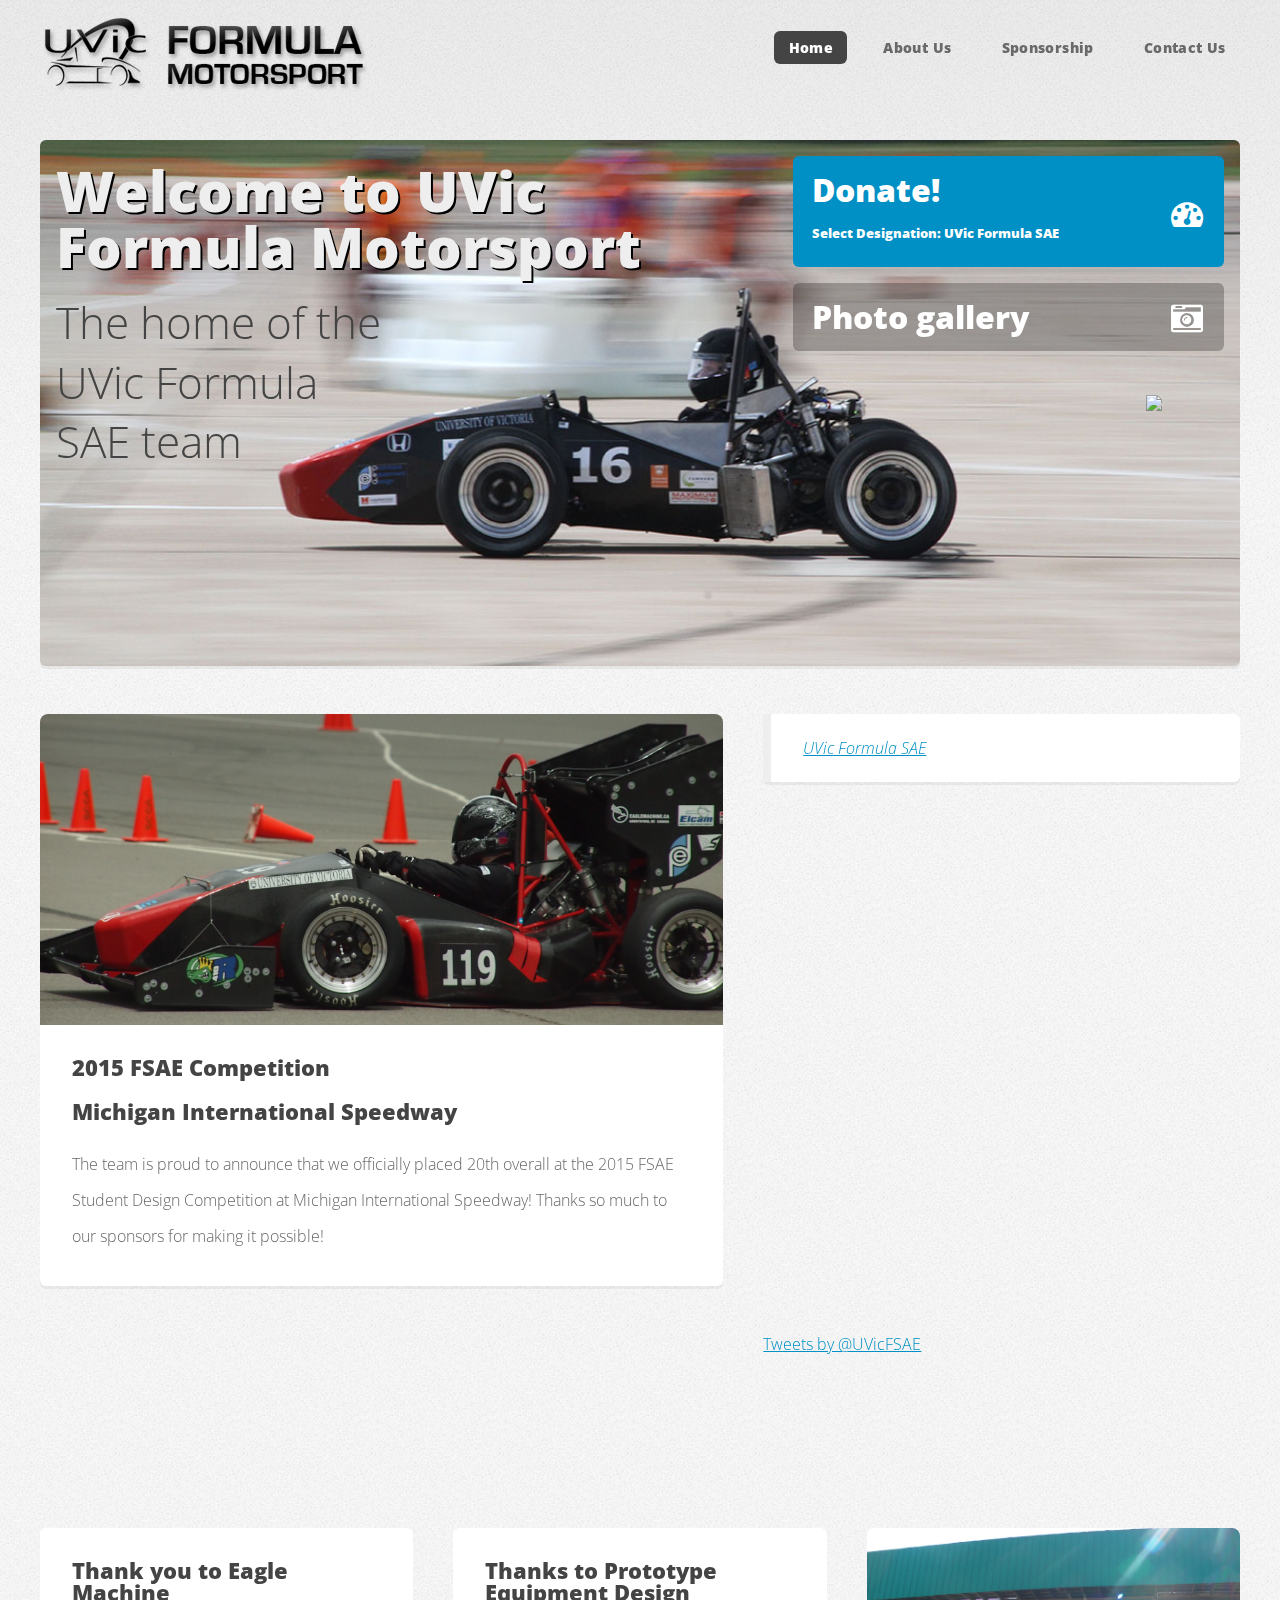
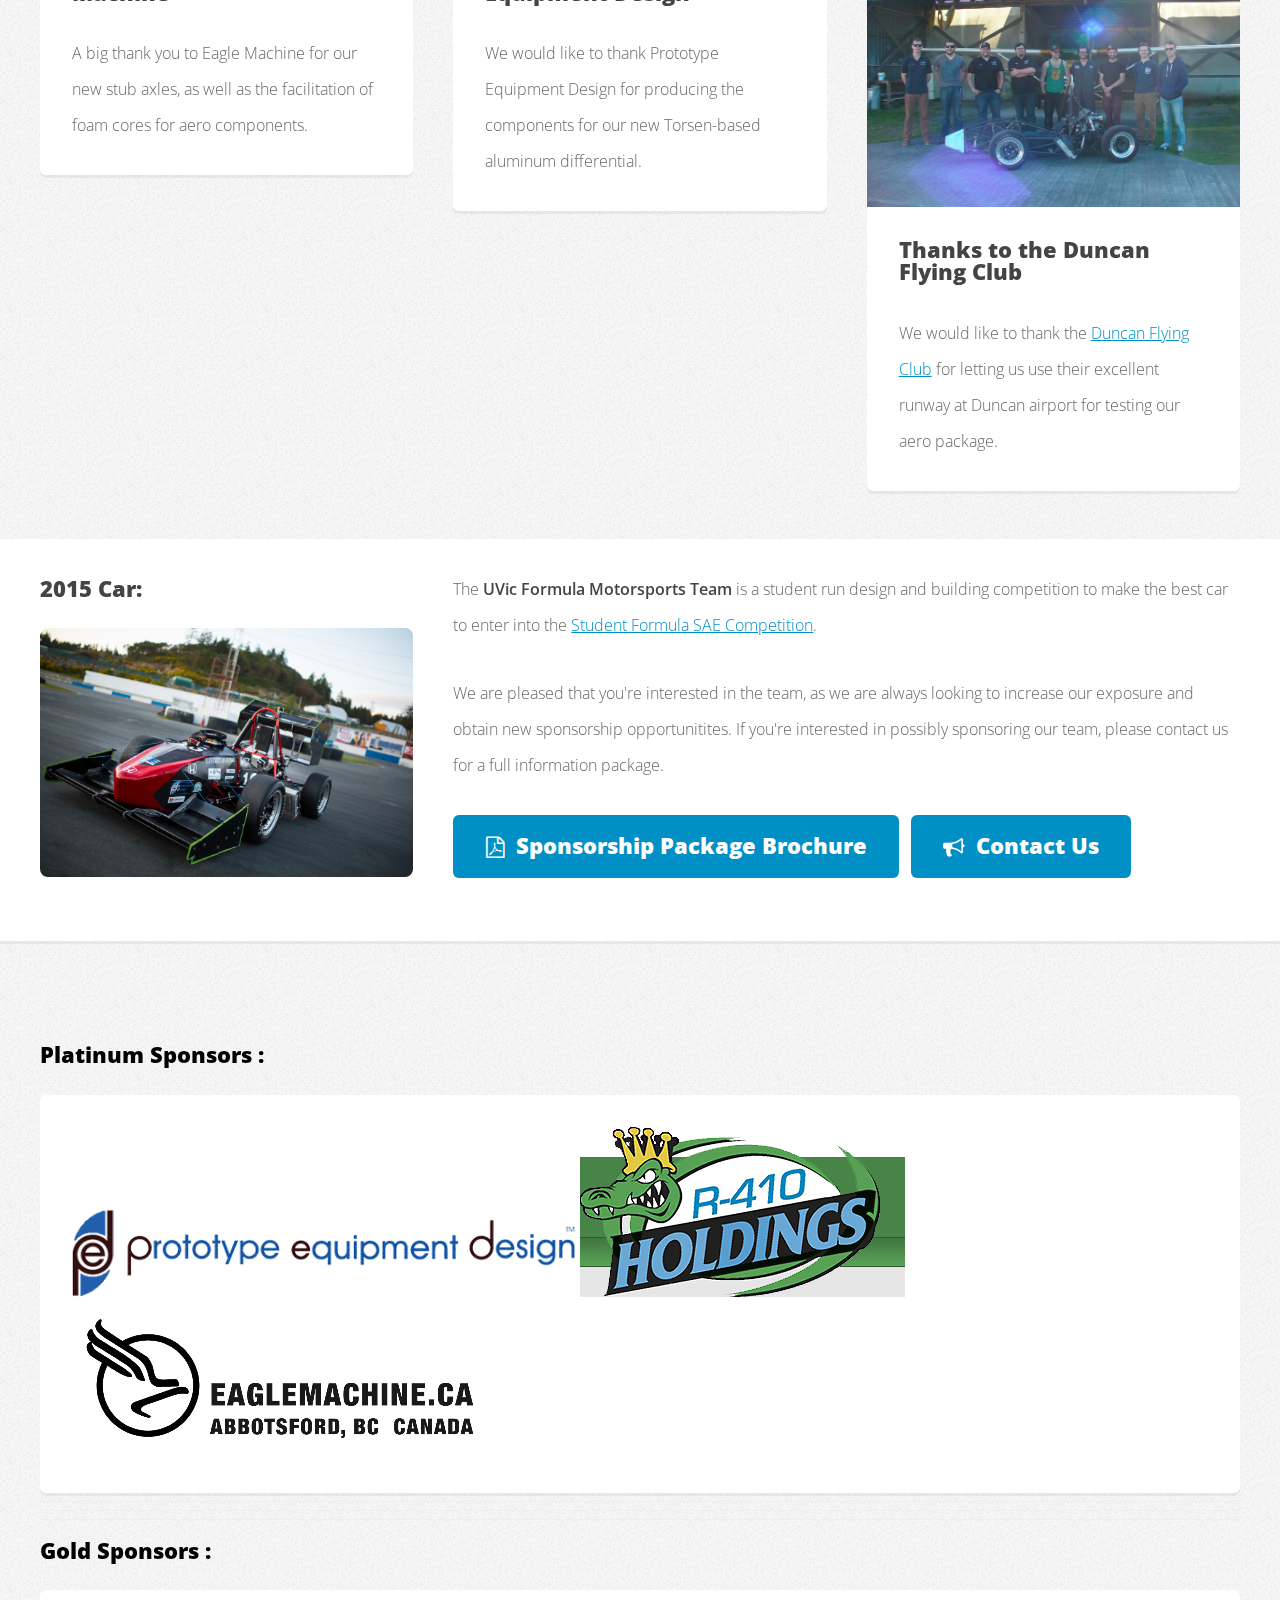
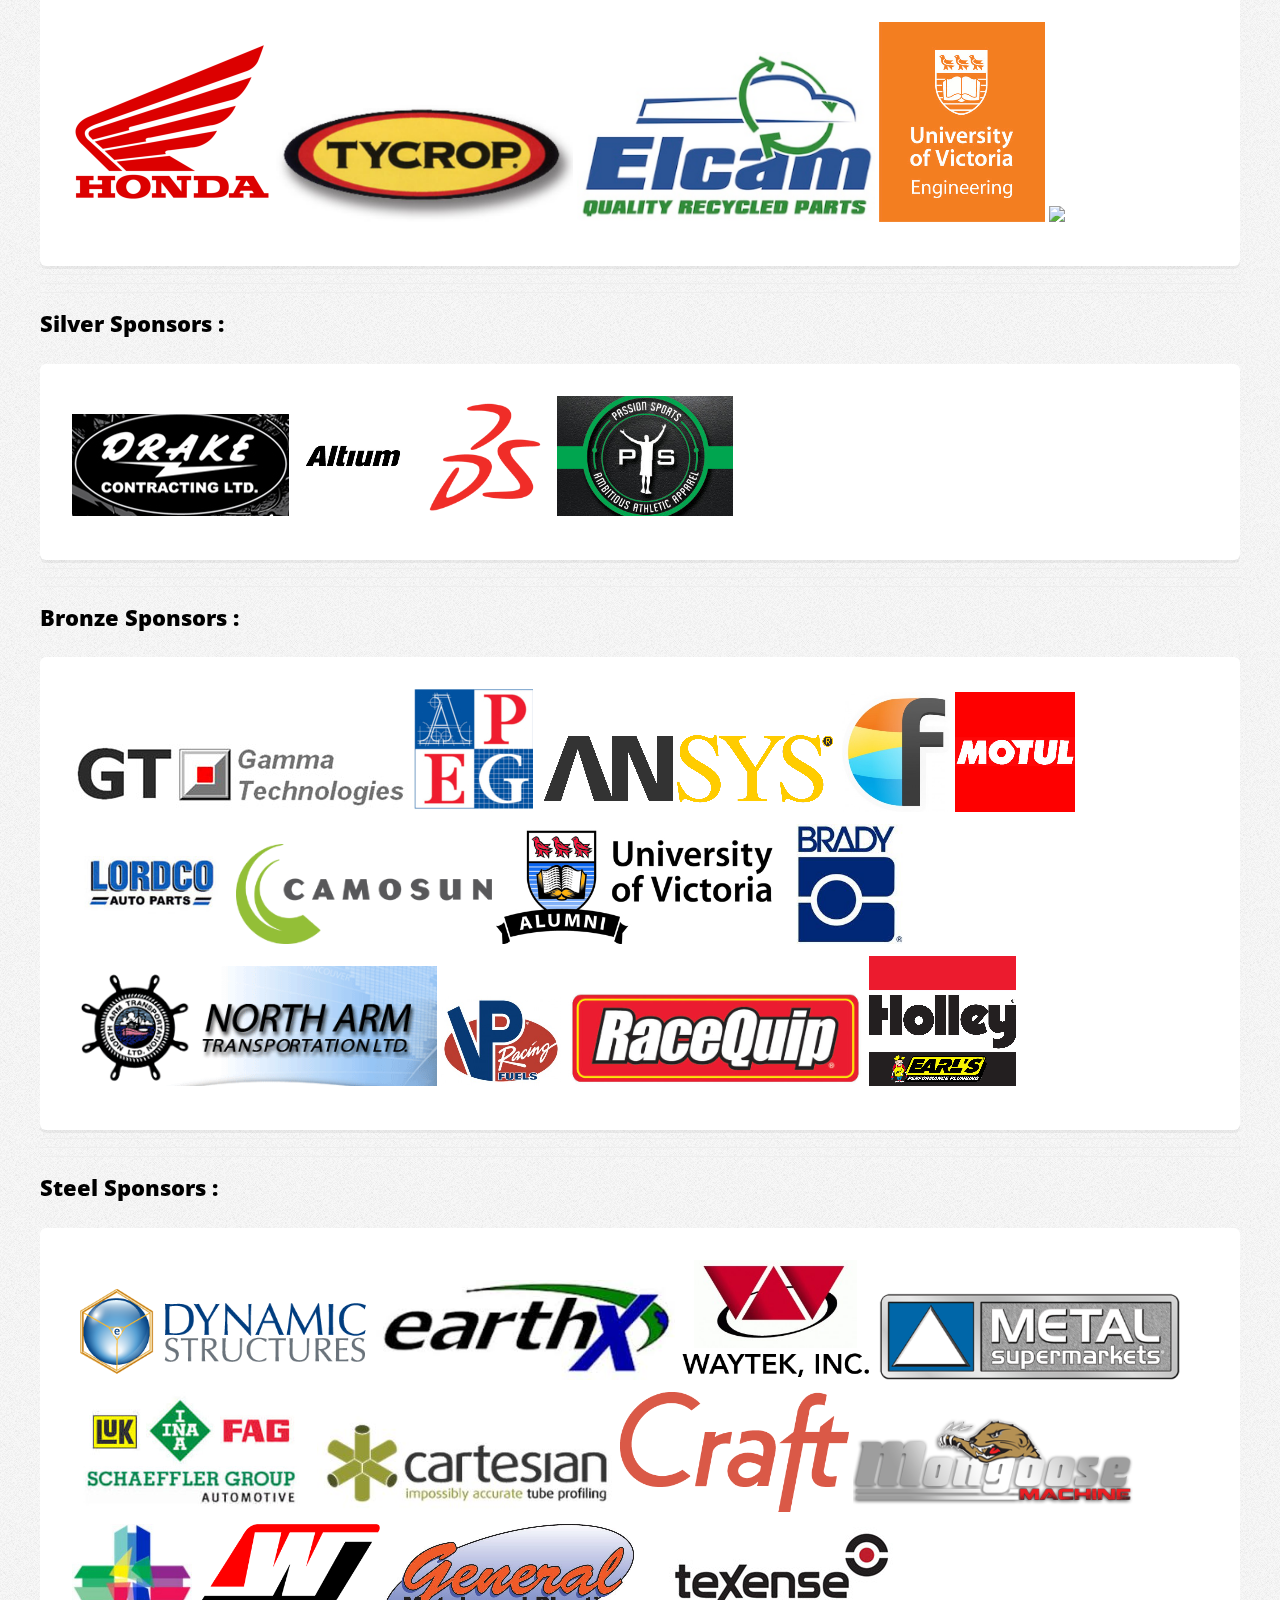
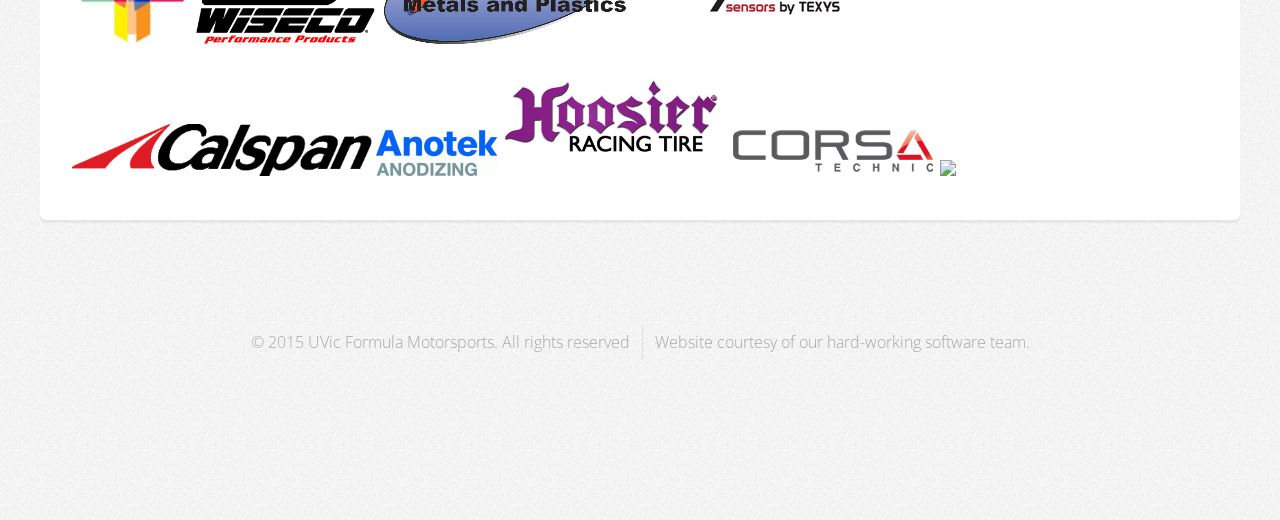
==== index.html @ 399c4304 "Change weekly meeting time" ====
<!DOCTYPE HTML>

<html>
	<head>
		<title>UVic FSAE</title>
		<meta http-equiv="content-type" content="text/html; charset=utf-8" />
		<meta name="description" content="" />
		<meta name="keywords" content="" />
		<!--[if lte IE 8]><script src="css/ie/html5shiv.js"></script><![endif]-->
		<script src="js/jquery.min.js"></script>
		<script src="js/jquery.dropotron.min.js"></script>
		<script src="js/skel.min.js"></script>
		<script src="js/skel-layers.min.js"></script>
		<script src="js/init.js"></script>

		<!--FACEBOOK WIDGET -->
		<div id="fb-root"></div>
		<script>(function(d, s, id) {
		  var js, fjs = d.getElementsByTagName(s)[0];
		  if (d.getElementById(id)) return;
		  js = d.createElement(s); js.id = id;
		  js.src = "//connect.facebook.net/en_US/sdk.js#xfbml=1&version=v2.4";
		  fjs.parentNode.insertBefore(js, fjs);
		}(document, 'script', 'facebook-jssdk'));</script>

		<!--Instagram WIDGET -->
		<!-- INSTANSIVE WIDGET -->
		<script src="//instansive.com/widget/js/instansive.js"></script>

		<noscript>
			<link rel="stylesheet" href="css/skel.css" />
			<link rel="stylesheet" href="css/style.css" />
			<link rel="stylesheet" href="css/style-desktop.css" />
		</noscript>
		<!--[if lte IE 8]><link rel="stylesheet" href="css/ie/v8.css" /><![endif]-->
	</head>
	<body class="homepage">



		<!-- Header -->
			<div id="header-wrapper">
				<header id="header" class="container">
				
					<!-- Logo -->
						<div id="logo">
							<img href="/" src="images/logo2.png" alt="UVic FSAE Formula Motorsports"/>
					<!--	<h1><a href="index.html">UVic FSAE</a></h1>
							<span>FSAE</span>	-->
						</div>
					
					<!-- Nav -->
						<nav id="nav">
							<ul>
								<li class="current"><a href="index.html">Home</a></li>
								<li>
									<a href="about.html">About Us</a>
									<ul>
										<li><a href="thecar.html">The Car</a></li>
										<li><a href="theteam.html">The Team</a></li>
										<li><a href="https://www.flickr.com/photos/uvicfsae/albums">Gallery</a></li>
									</ul>
								</li>
								<li><a href="sponsorship.html">Sponsorship</a></li>
								<li><a href="contact.html">Contact Us</a></li>
							</ul>
						</nav>
					
				</header>
			</div>

		
		<!-- Banner -->
			<div id="banner-wrapper">
				<div id="banner" class="box container">
					<div class="row">
						<div class="7u">
							<h2 class="alt big">Welcome to UVic Formula Motorsport</h2>
							<p>The home of the<br>UVic Formula<br>SAE team</p>
							<p>&nbsp;</p>
							<p>&nbsp;</p>
							<p>&nbsp;</p>
						</div>
						
						<div class="5u">
							<ul>
								<li><a href="https://extrweb.uvic.ca/donation-forms/faculty-of-engineering" class="button bigtitle icon fa-tachometer">Donate!
									<br><font size="2">Select Designation: UVic Formula SAE</font></a></li>
								<li><a href="https://www.flickr.com/photos/uvicfsae/albums" class="button alt bigtitle icon fa-camera-retro">Photo gallery</a></li>
								<br>
								<div class="row">
									<div class="9u">
									</div>
									<div class="1u">
										<a href="https://www.facebook.com/UVicFSae" ><img src="images/icons/facebook.jpg"></img></a>
									</div>
								</div>
							</ul>
						</div>
						
					</div>
				</div>
			</div>
		
		<!-- Features -->
			<div id="features-wrapper">
				<div class="container">
					<div class="row">
						<div class="7u">
							<section class="box feature">
								<a class="image featured" href="comp.html"><img src="images/news/car_comp_2015.jpg" alt="2015 UVic Formula Motorsports Entry at FSAE Michigan" /></a>
								<div class="inner">
									<h2><a href="comp.html">2015 FSAE Competition<br><br>Michigan International Speedway</a></h2>
									<p>The team is proud to announce that we officially placed 20th overall at the 2015 FSAE Student Design Competition at Michigan International Speedway!  Thanks so much to our sponsors for making it possible!</p>
								</div>
							</section>
						</div>

						<div class="5u">
							<div class="box feature fb-page" data-href="https://www.facebook.com/UVicFSae" data-width="500" data-height="570" data-small-header="false" data-adapt-container-width="true" data-hide-cover="false" data-show-facepile="true" data-show-posts="true">
								<div class="fb-xfbml-parse-ignore">
									<blockquote cite="https://www.facebook.com/UVicFSae">
										<a href="https://www.facebook.com/UVicFSae">UVic Formula SAE</a>
									</blockquote>
								</div>
							</div>
						</div>
					</div>

					<div class="row">
						<div class="7u">
							<iframe src="//instansive.com/widgets/452ce450f5dcc296ce42f5ee81e0fcae15035301.html" id="instansive_452ce450f5" name="instansive_452ce450f5"  scrolling="no" allowtransparency="true" class="instansive-widget" style="width: 100%; border: 0; overflow: hidden;"></iframe>
						</div>
						<div class="5u">
							<a class="twitter-timeline" href="https://twitter.com/UVicFSAE" data-widget-id="623924992590221312">Tweets by @UVicFSAE</a>
							<script>!function(d,s,id){var js,fjs=d.getElementsByTagName(s)[0],p=/^http:/.test(d.location)?'http':'https';if(!d.getElementById(id)){js=d.createElement(s);js.id=id;js.src=p+"://platform.twitter.com/widgets.js";fjs.parentNode.insertBefore(js,fjs);}}(document,"script","twitter-wjs");</script>
						</div>
					</div>

					<div class="row">
						<!-- NEWS POSTS -->
						<div class="4u">
								<section class="box feature">
									<a class="image featured" href="images/news/Eagle1.jpg"><img src="images/news/Eagle1_thumb.jpg" alt="" /></a>
									<div class="inner">
										<header>
											<h2>Thank you to Eagle Machine</h2>
											<p></p>
										</header>
										<p>A big thank you to Eagle Machine for our new stub axles, as well as the facilitation of foam cores for aero components.</p>
									</div>
								</section>

						</div>
						<div class="4u">
								<section class="box feature">
									<a class="image featured" href="images/news/Prototype1.jpg"><img src="images/news/Prototype1_thumb.jpg" alt="" /></a>
									<div class="inner">
										<header>
											<h2>Thanks to Prototype Equipment Design</h2>
											<p></p>
										</header>
										<p>We would like to thank Prototype Equipment Design for producing the components for our new Torsen-based aluminum differential.</p>
									</div>
								</section>
						</div>
						<div class="4u">
								<section class="box feature">
									<a class="image featured" href="images/news/Duncan1.jpg"><img src="images/news/Duncan1_thumb.jpg" alt="" /></a>
									<div class="inner">
										<header>
											<h2>Thanks to the Duncan Flying Club</h2>
											<p></p>
										</header>
										<p>We would like to thank the <a href="http://www.duncanflyingclub.org/">Duncan Flying Club</a> for letting us use their excellent runway at Duncan airport for testing our aero package.</p>
									</div>
								</section>

						</div>
					</div>
				</div>
			</div>
		<!-- Main -->
			<div id="main-wrapper">
				<div class="container">
					<div class="row">
						<div class="4u">
						
							<!-- Sidebar -->
								<div id="sidebar">
									<section class="widget thumbnails">
										<h3>2015 Car:</h3>
										<div class="grid">
											<div class="row no-collapse 50%">
												<div class="12u"><a href="#" class="image fit"><img src="images/car2015.jpg" alt="UV15" /></a></div>
											</div>
										</div>
									</section>
								</div>
						
						</div>
						<div class="8u important(collapse)">

							<!-- Content -->
							<div id="content">
								<section class="last">
									
									<p>The <strong>UVic Formula Motorsports Team</strong> is a student run design and building competition to make the best car to enter into the <a href="http://students.sae.org/cds/formulaseries/fsae/">Student Formula SAE Competition</a>.</p>
									<p>We are pleased that you're interested in the team, as we are always looking to increase our exposure and obtain new sponsorship opportunitites.  If you're interested in possibly sponsoring our team, please contact us for a full information package.</p>
									<a href="documents/UV16_Spon_Pak.pdf" download class="button icon fa-file-pdf-o">Sponsorship Package Brochure</a>
									&nbsp;&nbsp;<a href="Mailto:fsaeadmn@uvic.ca" download class="button icon fa-bullhorn">Contact Us</a>
								</section>
							</div>
						</div>
					</div>
				</div>
			</div>

		<!-- Footer -->
			<div id="footer-wrapper">
				<footer id="footer" class="container">
					<div class="row">
						<div class="12u">
							<!-- Platinum -->
								<h3 style="color:#000000">Platinum Sponsors :</h3>
								<section class="box">
									<ul>
										<a href="http://engineersmachineshop.ca"><img src="images/sponsors/prototypeequip_lg.png" /></a>
										<a href="http://www.r410.ca/"><img src="images/sponsors/r-410_sm.png" /></a>
										<a href="http://eaglemachine.ca/"><img src="images/sponsors/eaglemach_lg.jpg" /></a>
										
									</ul>
								</section>
						</div>
					</div>
					<hr><hr><hr>
					
					<div class="row">
						<div class="12u">
							<!-- Gold -->
								<h3 style="color:#000000">Gold Sponsors :</h3>
								<section class="box">
									<ul>
										<a href="http://honda.ca"><img src="images/sponsors/honda_med.png" /></a>
										<a href="http://tycrop.ca"><img src="images/sponsors/tycrop_lg.jpg" /></a>
										<a href="http://elcamauto.net/"><img src="images/sponsors/elcam_sm.jpg" /></a>
										<a href="https://www.uvic.ca/engineering/"><img src="images/sponsors/uvicengr_med.jpg" /></a>
										<a href="http://ess.uvic.ca/"><img src="images/sponsors/uvicess_med.jpg" /></a>
										
									</ul>
								</section>
						</div>
					</div>
					<hr><hr><hr>
					
					<div class="row">
						<div class="12u">
							<!-- Silver -->
								<h3 style="color:#000000">Silver Sponsors :</h3>
								<section class="box">
									<ul>
										<a href="http://www.drakecontracting.ca/"><img src="images/sponsors/drakecontracting_sm.jpg" /></a>
										<a href="http://altium.com"><img src="images/sponsors/altium_sm.jpg" /></a>
										<a href="http://www.solidworks.com/"><img src="images/sponsors/solidworks_sm2.png" /></a>
										<a href="http://www.passionsports.ca/"><img src="images/sponsors/passionsports_sm.jpg" /></a>
										
										
									</ul>
								</section>
						</div>
					</div>
					<hr><hr><hr>
					
					<div class="row">
						<div class="12u">
							<!-- Bronze -->
								<h3 style="color:#000000">Bronze Sponsors :</h3>
								<section class="box">
									<ul>
										<a href="http://www.gtisoft.com/"><img src="images/sponsors/gammatech_lg.jpg" /></a>
										<a href="http://apeg.bc.ca"><img src="images/sponsors/apeg_sm.jpg" /></a>
										<a href="http://ansys.com"><img src="images/sponsors/ansys_lg.png" /></a>
										<a href="https://www.flowdock.com/"><img src="images/sponsors/flowdock_sm.jpeg" /></a>
										<a href="http://motul.speclube.com/"><img src="images/sponsors/motul_sm.jpg" /></a>
										<a href="http://www.lordco.com/"><img src="images/sponsors/lordco_sm.jpg" /></a>
										<a href="http://camosun.ca/"><img src="images/sponsors/camosun_sm.png" /></a>
										<a href="http://alumni.uvic.ca"><img src="images/sponsors/uvicalum_lg.jpg" /></a>
										<a href="http://www.bradycanada.ca/"><img src="images/sponsors/brady_sm.jpg" /></a>
										<a href="http://northarm.bc.ca/"><img src="images/sponsors/northarm_sm.png" /></a>
										<a href="http://www.asenz360services.com/vpmap/DIST/Wcanada.html"><img src="images/sponsors/vpfuel_sm.jpg" /></a>
										<a href="http://www.racequip.com/"><img src="images/sponsors/racequip_sm.jpg" /></a>
										<a href="https://www.holley.com/"><img src="images/sponsors/holley-comb_sm.jpg" /></a>
										
									</ul>
								</section>
						</div>
					</div>
					<hr><hr><hr>
					
					<div class="row">
						<div class="12u">
							<!-- Steel -->
								<h3 style="color:#000000">Steel Sponsors :</h3>
								<section class="box">
									<ul>
										<a href="http://www.empireds.com/"><img src="images/sponsors/dynamicstructures_med.png" /></a>
										<a href="http://earthxmotorsports.com/"><img src="images/sponsors/earthx_med.jpg" /></a>
										<a href="http://www.waytekwire.com/"><img src="images/sponsors/waytek_sm.png" /></a>
										<a href="http://metalsupermarkets.ca"><img src="images/sponsors/metalsuper_lg.jpg" /></a>
										<a href="http://schaeffler.com"><img src="images/sponsors/schaeffler_lg.jpg" /></a>
										<a href="http://cartesiantube.com"><img src="images/sponsors/cartesian_lg.jpg" /></a>
										<a href="http://buildwithcraft.com/"><img src="images/sponsors/craftcms_sm.png" /></a>
										<a href="http://www.mongoosemachine.com/"><img src="images/sponsors/mongoose_sm.png" /></a>
										<a href="http://www.wirecare.com/"><img src="images/sponsors/wirecare_sm.jpeg" /></a>
										<a href="http://www.wiseco.com/"><img src="images/sponsors/wiseco_sm.jpg" /></a>
										<a href="http://www.metalsandplastics.ca/"><img src="images/sponsors/genmetal_sm.jpg" /></a>
										<a href="http://www.texense.com/en/"><img src="images/sponsors/texense_sm.jpg" /></a>
										<a href="http://www.calspan.com/"><img src="images/sponsors/calspan_sm.png" /></a>
										<a href="http://anotechanodizing.com"><img src="images/sponsors/anotekano_sm.gif" /></a>
										<a href="https://www.hoosiertire.com/"><img src="images/sponsors/hoosier_sm.jpg" /></a>
										<a href="http://www.corsa-technic.com/"><img src="images/sponsors/corsatech_sm.gif" /></a>
										<a href="http://www.watsongloves.com/"><img src="images/sponsors/watson_sm.jpg" /></a>
										
									</ul>
								</section>
						</div>
					</div>
					
					<div class="row">
						<div class="12u">
							<div id="copyright">
								<ul class="menu">
									<li>&copy; 2015 UVic Formula Motorsports. All rights reserved</li><li>Website courtesy of our hard-working software team.</li>
								</ul>
							</div>
						</div>
					</div>
				</footer>
			</div>

	</body>
</html>


<!--=========SPONSORS LIST==========
#######Title
NONE

#######Platinum
Prototype 			<a href="http://engineersmachineshop.ca"><img src="images/sponsors/prototypeequip_lg.png" /></a>
R-410 Holding		<a href="http://www.r410.ca/"><img src="images/sponsors/r-410_sm.png" /></a>
Eagle Machine 		<a href="http://eaglemachine.ca/"><img src="images/sponsors/eaglemach_lg.jpg" /></a>

#######Gold
Honda 				<a href="http://honda.ca"><img src="images/sponsors/honda_lg.png" /></a>
Tycrop 				<a href="http://tycrop.ca"><img src="images/sponsors/tycrop_lg.jpg" /></a>
Elcam 				<a href="http://elcamauto.net/"><img src="images/sponsors/elcam_sm.jpg" /></a>
UVic Engineering 	<a href="https://www.uvic.ca/engineering/"><img src="images/sponsors/uvicengr_med.jpg" /></a>
UVic ESS 			<a href="http://ess.uvic.ca/"><img src="images/sponsors/uvicess_med.jpg" /></a>

#######Silver
Drake Cont 			<a href="http://www.drakecontracting.ca/"><img src="images/sponsors/drakecontracting_sm.jpg" /></a>
Altium 				<a href="http://altium.com"><img src="images/sponsors/altium_sm.jpg" /></a>
Solidworks 			<a href="http://www.solidworks.com/"><img src="images/sponsors/solidworks_sm.png" /></a>
Passion Sports 		<a href="http://www.passionsports.ca/"><img src="images/sponsors/passionsports_sm.jpg" /></a>

#######Bronze
GT-Suite 			<a href="http://www.gtisoft.com/"><img src="images/sponsors/gammatech_sm.png" /></a>
APEG 				<a href="http://apeg.bc.ca"><img src="images/sponsors/apeg_sm.jpg" /></a>
UVic Alum 			<a href="http://alumni.uvic.ca"><img src="images/sponsors/uvicalum_sm.jpg" /></a>
Motul 				<a href="http://motul.speclube.com/"><img src="images/sponsors/motul_sm.jpg" /></a>
Flowdock 			<a href="https://www.flowdock.com/"><img src="images/sponsors/flowdock_sm.jpg" /></a>
Lordco 				<a href="http://www.lordco.com/"><img src="images/sponsors/lordco_sm2.png" /></a>
Camosun 			<a href="http://camosun.ca/"><img src="images/sponsors/camosun_sm2.png" /></a>
Ansys 				<a href="http://ansys.com"><img src="images/sponsors/ansys_sm.jpg" /></a>
Brady Canada 		<a href="http://www.bradycanada.ca/"><img src="images/sponsors/brady_med2.png" /></a>
North Arm 			<a href="http://northarm.bc.ca/"><img src="images/sponsors/northarm_sm.png" /></a>
VP Fuels 	 		<a href="http://www.asenz360services.com/vpmap/DIST/Wcanada.html"><img src="images/sponsors/vpfuel_sm.jpg" /></a>
RaceQuip 			<a href="http://www.racequip.com/"><img src="images/sponsors/racequip_sm.png" /></a>
Holley 				<a href="https://www.holley.com/"><img src="images/sponsors/holley-comb_sm.jpg" /></a>

#######Steel
Dynamic Str 		<a href="http://www.empireds.com/"><img src="images/sponsors/dynamicstructures_sm.jpg" /></a>
Earthx 				<a href="http://earthxmotorsports.com/"><img src="images/sponsors/earthx_sm.jpg" /></a>
Metal SuperM 		<a href="http://metalsupermarkets.ca"><img src="images/sponsors/metalsuper_sm.jpg" /></a>
Schaeffler 			<a href="http://schaeffler.com"><img src="images/sponsors/schaeffler_sm.jpg" /></a>
Cartesian 			<a href="http://cartesiantube.com"><img src="images/sponsors/cartesian_sm.jpg" /></a>
Craft 				<a href="http://buildwithcraft.com/"><img src="images/sponsors/craftcms_sm.png" /></a>
Mongoose 			<a href="http://www.mongoosemachine.com/"><img src="images/sponsors/mongoose_sm.png" /></a>
Wirecare 			<a href="http://www.wirecare.com/"><img src="images/sponsors/wirecare_sm.png" /></a>
Waytekwire 			<a href="http://www.waytekwire.com/"><img src="images/sponsors/waytek_sm.png" /></a>
General Met&Pl		<a href="http://www.metalsandplastics.ca/"><img src="images/sponsors/genmetal_sm.jpg" /></a>
Wiseco 				<a href="http://www.wiseco.com/"><img src="images/sponsors/wiseco_sm.png" /></a>
Texense 			<a href="http://www.texense.com/en/"><img src="images/sponsors/texense_sm.png" /></a>
Calspan 			<a href="http://www.calspan.com/"><img src="images/sponsors/calspan_sm.png" /></a>
Anotek Anodizing 	<a href="http://anotechanodizing.com"><img src="images/sponsors/anotekano_sm.gif" /></a>
Hoosier 			<a href="https://www.hoosiertire.com/"><img src="images/sponsors/hoosier_sm.jpg" /></a>
Corsa 				<a href="http://www.corsa-technic.com/"><img src="images/sponsors/corsatech_sm.gif" /></a>
Watson Gloves			<a href="http://www.watsongloves.com/"><img src="images/sponsors/watson_sm.jpg" /></a>

#######??????
<a href="http://thegarage.ca"><img src="images/sponsors/thegarage_sm.png" /></a>
<a href="http://www.motydesign.com/"><img src="images/sponsors/motydes_sm.jpg" /></a>
<a href="http://seastarsolutions.com"><img src="images/sponsors/seastar_sm.png" /></a>
<a href="http://diyautotune.com"><img src="images/sponsors/diyauto_sm.jpg" /></a>
<a href="http://vanheat.com"><img src="images/sponsors/vanheat_sm.jpg" /></a>
<a href="http://vangear.com"><img src="images/sponsors/vangear_sm.jpg" /></a>
<a href="http://aggressivetube.com"><img src="images/sponsors/aggressivetube.jpg" /></a>
<a href="http://airtechonline.com"><img src="images/sponsors/airtech_sm.png" /></a>
<a href="http://altechanodizing.com"><img src="images/sponsors/altechAno_sm.jpg" /></a>

Tass International 	<a href="https://www.tassinternational.com/"><img src="images/sponsors/tassinter_sm.png" /></a>
-->
---- css/skel.css ----
/* Resets (http://meyerweb.com/eric/tools/css/reset/ | v2.0 | 20110126 | License: none (public domain)) */

	html,body,div,span,applet,object,iframe,h1,h2,h3,h4,h5,h6,p,blockquote,pre,a,abbr,acronym,address,big,cite,code,del,dfn,em,img,ins,kbd,q,s,samp,small,strike,strong,sub,sup,tt,var,b,u,i,center,dl,dt,dd,ol,ul,li,fieldset,form,label,legend,table,caption,tbody,tfoot,thead,tr,th,td,article,aside,canvas,details,embed,figure,figcaption,footer,header,hgroup,menu,nav,output,ruby,section,summary,time,mark,audio,video{margin:0;padding:0;border:0;font-size:100%;font:inherit;vertical-align:baseline;}article,aside,details,figcaption,figure,footer,header,hgroup,menu,nav,section{display:block;}body{line-height:1;}ol,ul{list-style:none;}blockquote,q{quotes:none;}blockquote:before,blockquote:after,q:before,q:after{content:'';content:none;}table{border-collapse:collapse;border-spacing:0;}body{-webkit-text-size-adjust:none}

/* Box Model */

	*, *:before, *:after {
		-moz-box-sizing: border-box;
		-webkit-box-sizing: border-box;
		box-sizing: border-box;
	}

/* Container */

	.container {
		margin-left: auto;
		margin-right: auto;

		/* width: (containers) */
		width: 1200px;
	}

	/* Modifiers */

		/* 125% */
			.container.\31 25\25 {
				width: 100%;

				/* max-width: (containers * 1.25) */
				max-width: 1500px;

				/* min-width: (containers) */
				min-width: 1200px;
			}

		/* 75% */
			.container.\37 5\25 {

				/* width: (containers * 0.75) */
				width: 900px;

			}

		/* 50% */
			.container.\35 0\25 {

				/* width: (containers * 0.50) */
				width: 600px;

			}

		/* 25% */
			.container.\32 5\25 {

				/* width: (containers * 0.25) */
				width: 300px;

			}

/* Grid */

	.row {
		border-bottom: solid 1px transparent;
	}

	.row > * {
		float: left;
	}

	.row:after, .row:before {
		content: '';
		display: block;
		clear: both;
		height: 0;
	}

	.row.uniform > * > :first-child {
		margin-top: 0;
	}

	.row.uniform > * > :last-child {
		margin-bottom: 0;
	}

	/* Gutters */

		/* Normal */

			.row > * {
				/* padding: (gutters.horizontal) 0 0 (gutters.vertical) */
				padding: 40px 0 0 40px;
			}

			.row {
				/* margin: -(gutters.horizontal) 0 -1px -(gutters.vertical) */
				margin: -40px 0 -1px -40px;
			}

			.row.uniform > * {
				/* padding: (gutters.vertical) 0 0 (gutters.vertical) */
				padding: 40px 0 0 40px;
			}

			.row.uniform {
				/* margin: -(gutters.vertical) 0 -1px -(gutters.vertical) */
				margin: -40px 0 -1px -40px;
			}

		/* 200% */

			.row.\32 00\25 > * {
				/* padding: (gutters.horizontal) 0 0 (gutters.vertical) */
				padding: 80px 0 0 80px;
			}

			.row.\32 00\25 {
				/* margin: -(gutters.horizontal) 0 -1px -(gutters.vertical) */
				margin: -80px 0 -1px -80px;
			}

			.row.uniform.\32 00\25 > * {
				/* padding: (gutters.vertical) 0 0 (gutters.vertical) */
				padding: 80px 0 0 80px;
			}

			.row.uniform.\32 00\25 {
				/* margin: -(gutters.vertical) 0 -1px -(gutters.vertical) */
				margin: -80px 0 -1px -80px;
			}

		/* 150% */

			.row.\31 50\25 > * {
				/* padding: (gutters.horizontal) 0 0 (gutters.vertical) */
				padding: 60px 0 0 60px;
			}

			.row.\31 50\25 {
				/* margin: -(gutters.horizontal) 0 -1px -(gutters.vertical) */
				margin: -60px 0 -1px -60px;
			}

			.row.uniform.\31 50\25 > * {
				/* padding: (gutters.vertical) 0 0 (gutters.vertical) */
				padding: 60px 0 0 60px;
			}

			.row.uniform.\31 50\25 {
				/* margin: -(gutters.vertical) 0 -1px -(gutters.vertical) */
				margin: -60px 0 -1px -60px;
			}

		/* 50% */

			.row.\35 0\25 > * {
				/* padding: (gutters.horizontal) 0 0 (gutters.vertical) */
				padding: 20px 0 0 20px;
			}

			.row.\35 0\25 {
				/* margin: -(gutters.horizontal) 0 -1px -(gutters.vertical) */
				margin: -20px 0 -1px -20px;
			}

			.row.uniform.\35 0\25 > * {
				/* padding: (gutters.vertical) 0 0 (gutters.vertical) */
				padding: 20px 0 0 20px;
			}

			.row.uniform.\35 0\25 {
				/* margin: -(gutters.vertical) 0 -1px -(gutters.vertical) */
				margin: -20px 0 -1px -20px;
			}

		/* 25% */

			.row.\32 5\25 > * {
				/* padding: (gutters.horizontal) 0 0 (gutters.vertical) */
				padding: 10px 0 0 10px;
			}

			.row.\32 5\25 {
				/* margin: -(gutters.horizontal) 0 -1px -(gutters.vertical) */
				margin: -10px 0 -1px -10px;
			}

			.row.uniform.\32 5\25 > * {
				/* padding: (gutters.vertical) 0 0 (gutters.vertical) */
				padding: 10px 0 0 10px;
			}

			.row.uniform.\32 5\25 {
				/* margin: -(gutters.vertical) 0 -1px -(gutters.vertical) */
				margin: -10px 0 -1px -10px;
			}

		/* 0% */

			.row.\30 \25 > * {
				padding: 0;
			}

			.row.\30 \25 {
				margin: 0 0 -1px 0;
			}

	/* Cells */

		.\31 2u, .\31 2u\24 { width: 100%; clear: none; margin-left: 0; }
		.\31 1u, .\31 1u\24 { width: 91.6666666667%; clear: none; margin-left: 0; }
		.\31 0u, .\31 0u\24 { width: 83.3333333333%; clear: none; margin-left: 0; }
		.\39 u, .\39 u\24 { width: 75%; clear: none; margin-left: 0; }
		.\38 u, .\38 u\24 { width: 66.6666666667%; clear: none; margin-left: 0; }
		.\37 u, .\37 u\24 { width: 58.3333333333%; clear: none; margin-left: 0; }
		.\36 u, .\36 u\24 { width: 50%; clear: none; margin-left: 0; }
		.\35 u, .\35 u\24 { width: 41.6666666667%; clear: none; margin-left: 0; }
		.\34 u, .\34 u\24 { width: 33.3333333333%; clear: none; margin-left: 0; }
		.\33 u, .\33 u\24 { width: 25%; clear: none; margin-left: 0; }
		.\32 u, .\32 u\24 { width: 16.6666666667%; clear: none; margin-left: 0; }
		.\31 u, .\31 u\24 { width: 8.3333333333%; clear: none; margin-left: 0; }

		.\31 2u\24 + *,
		.\31 1u\24 + *,
		.\31 0u\24 + *,
		.\39 u\24 + *,
		.\38 u\24 + *,
		.\37 u\24 + *,
		.\36 u\24 + *,
		.\35 u\24 + *,
		.\34 u\24 + *,
		.\33 u\24 + *,
		.\32 u\24 + *,
		.\31 u\24 + * {
			clear: left;
		}

		.\-11u { margin-left: 91.6666666667% }
		.\-10u { margin-left: 83.3333333333% }
		.\-9u { margin-left: 75% }
		.\-8u { margin-left: 66.6666666667% }
		.\-7u { margin-left: 58.3333333333% }
		.\-6u { margin-left: 50% }
		.\-5u { margin-left: 41.6666666667% }
		.\-4u { margin-left: 33.3333333333% }
		.\-3u { margin-left: 25% }
		.\-2u { margin-left: 16.6666666667% }
		.\-1u { margin-left: 8.3333333333% }
---- css/style.css ----
@charset 'UTF-8';
@import url("font-awesome.min.css");
@import url("http://fonts.googleapis.com/css?family=Oleo+Script:400|Open+Sans:300,300italic,600,600italic,800");

/*********************************************************************************/
/* Basic                                                                         */
/*********************************************************************************/

	body
	{
		background-color:		#f7f7f7;
		background-image:		-moz-linear-gradient(top, rgba(0,0,0,0.05), rgba(0,0,0,0)),		url('images/bg01.png');
		background-image:		-webkit-linear-gradient(top, rgba(0,0,0,0.05), rgba(0,0,0,0)),	url('images/bg01.png');
		background-image:		-o-linear-gradient(top, rgba(0,0,0,0.05), rgba(0,0,0,0)),		url('images/bg01.png');
		background-image:		-ms-linear-gradient(top, rgba(0,0,0,0.05), rgba(0,0,0,0)),		url('images/bg01.png');
		background-image:		linear-gradient(top, rgba(0,0,0,0.05), rgba(0,0,0,0)),			url('images/bg01.png');
		background-position:	top left,														top left;
		background-repeat:		repeat-x,														repeat;
		background-size:		100% 30em,														auto;
	}

		body.is-loading *
		{
			-moz-transition: none !important;
			-webkit-transition: none !important;
			-o-transition: none !important;
			-ms-transition: none !important;
			transition: none !important;
			-moz-animation: none !important;
			-webkit-animation: none !important;
			-o-animation: none !important;
			-ms-animation: none !important;
			animation: none !important;
		}
		
	body,input,select,textarea
	{
		font-family: 'Open Sans', sans-serif;
		font-size: 12pt;
		color: #696969;
		font-weight: 300;
	}
	
	a
	{
		color: #0090c5;
		text-decoration: underline;
	}
	
		a:hover
		{
			text-decoration: none;
		}
	
	h1, h2, h3, h4, h5, h6
	{
		color: #444;
		font-weight: 800;
	}
	
	h1 a, h2 a, h3 a, h4 a, h5 a, h6 a
	{
		color: inherit;
		text-decoration: none;
		outline: 0;
	}
			
	h2.alt
	{
		color: #eee;
		text-shadow: 2px 2px #000;
	}
	
	h2.alt2
	{
		color: #222;
		text-shadow: 2px 2px #eee;
	}

	b, strong
	{
		font-weight: 600;
		color: #444;
	}
	
	i, em
	{
		font-style: italic;
	}
	
	br.clear
	{
		clear: both;
	}

	sub
	{
		position: relative;
		top: 0.5em;
		font-size: 0.8em;
	}
	
	sup
	{
		position: relative;
		top: -0.5em;
		font-size: 0.8em;
	}
	
	hr
	{
		border: 0;
		border-top: solid 1px #eee;
	}
	
	blockquote
	{
		border-left: solid 0.5em #eee;
		padding: 1em 0 1em 2em;
		font-style: italic;
	}	
	
	p, ul, ol, dl, table
	{
		margin-bottom: 2em;
	}
	
	/* Section/Article */
	
		section,
		article
		{
			margin-bottom: 0em;
		}
		
			section > :last-child,
			article > :last-child
			{
				margin-bottom: 0;
			}

			section:last-child,
			article:last-child
			{
				margin-bottom: 0;
			}

		header
		{
			margin: 0 0 2em 0;
		}
		
			header h2, header h3
			{
				margin: 0 0 0.25em 0;
			}
			
			header p
			{
				margin: 0;
			}

		footer
		{
			margin: 0.5em 0 0 0;
		}

	/* Forms */

		form
		{
		}
		
			form label
			{
				display: block;
				font-weight: 800;
				margin: 0 0 1em 0;
				font-size: 0.8em;
				color: #444;
			}
		
			form input[type="text"],
			form input[type="email"],
			form input[type="password"],
			form select,
			form textarea
			{
				-webkit-appearance: none;
				display: block;
				width: 100%;
				border-radius: 8px;
				border: solid 1px #eee;
			}

				form input[type="text"]:focus,
				form input[type="email"]:focus,
				form input[type="password"]:focus,
				form select:focus,
				form textarea:focus
				{
					border-color: #0090c5;
				}

			form input[type="text"],
			form input[type="email"],
			form input[type="password"],
			form select
			{
				line-height: 3em;
				padding: 0 1em;
			}
				
			form textarea
			{
				min-height: 9em;
				padding: 1em;
			}

			form .formerize-placeholder
			{
				color: #555 !important;
			}

			form ::-webkit-input-placeholder
			{
				color: #555 !important;
			}

			form :-moz-placeholder
			{
				color: #555 !important;
			}

			form ::-moz-placeholder
			{
				color: #555 !important;
			}

			form :-ms-input-placeholder
			{
				color: #555 !important;
			}

			form ::-moz-focus-inner
			{
				border: 0;
			}

	/* Tables */
	
		table
		{
			width: 100%;
		}
		
			table.default
			{
				width: 100%;
			}

				table.default tr
				{
					border-top: solid 1px #eee;
				}

					table.default tr:first-child
					{
						border-top: 0;
					}
			
				table.default td
				{
					padding: 0.5em 1em 0.5em 1em;
				}
				
				table.default th
				{
					text-align: left;
					padding: 0.5em 1em 0.5em 1em;
					font-weight: 800;
					margin: 0 0 0.25em 0;
				}
			
				table.default thead
				{
					background: #404248;
					color: #fff;
				}
				
				table.default tfoot
				{
				}
				
				table.default tbody
				{
				}

	/* Image */

		.image
		{
			display: inline-block;
			outline: 0;
		}
		
			.image img
			{
				display: block;
				width: 100%;
				border-radius: 8px;
			}

			.image.fit
			{
				display: block;
				width: 100%;
			}
		
			.image.featured
			{
				display: block;
				width: 100%;
				margin: 0 0 2.5em 0;
			}
		
			.image.left
			{
				float: left;
				margin: 0 2em 2em 0;
			}
		
			.image.centered
			{
				display: block;
				margin: 0 0 2.5em 0;
			}

				.image.centered img
				{
					margin: 0 auto;
					width: auto;
				}

	/* Button */

		input[type="button"],
		input[type="submit"],
		input[type="reset"],
		.button
		{
			-webkit-appearance: none;
			position: relative;
			display: inline-block;
			background: #0090c5;
			color: #fff;
			text-decoration: none;
			border-radius: 6px;
			font-weight: 800;
			outline: 0;
			border: 0;
			cursor: pointer;
			-moz-transition: background-color .25s ease-in-out;
			-webkit-transition: background-color .25s ease-in-out;
			-o-transition: background-color .25s ease-in-out;
			-ms-transition: background-color .25s ease-in-out;
			transition: background-color .25s ease-in-out;
		}
		
			input[type="button"]:hover,
			input[type="submit"]:hover,
			input[type="reset"]:hover,
			.button:hover
			{
				background: #10a0d5;
			}
		
			input[type="button"]:active,
			input[type="submit"]:active,
			input[type="reset"]:active,
			.button:active
			{
				background: #20b0e5;
			}
		
			.button.icon
			{
			}
			
				.button.icon:before
				{
					position: relative;
				}
		
			input[type="button"].alt,
			input[type="submit"].alt,
			input[type="reset"].alt,
			.button.alt
			{
				background: #000;
				background: rgba(0,0,0,0.25);
				color: #fff;
			}

				input[type="button"].alt:hover,
				input[type="submit"].alt:hover,
				input[type="reset"].alt:hover,
				.button.alt:hover
				{
					background: #e8e8e8;
					background: rgba(0,0,0,0.35);
				}

				input[type="button"].alt:active,
				input[type="submit"].alt:active,
				input[type="reset"].alt:active,
				.button.alt:active
				{
					background: #e4e4e4;
					background: rgba(0,0,0,0.15);
				}

	/* List */

		ul
		{
		}

			ul.default
			{
				list-style: disc;
				padding-left: 1em;
			}
			
				ul.default li
				{
					padding-left: 0.5em;
				}

			ul.actions
			{
			}

				ul.actions li
				{
					display: inline-block;
					padding: 0 0 0 0.25em;
					margin: 0 0 0 0.25em;
				}
				
					ul.actions li:first-child
					{
						margin-left: 0;
						padding-left: 0;
					}
				
			ul.menu li
			{
				border-left: solid 1px #e0e0e0;
				display: inline-block;
				padding: 0 0 0 0.75em;
				margin: 0 0 0 0.75em;
			}

				ul.menu li:first-child
				{
					border-left: 0;
					margin-left: 0;
					padding-left: 0;
				}

		ol
		{
		}	

			ol.default
			{
				list-style: decimal;
				padding-left: 1.25em;
			}

				ol.default li
				{
					padding-left: 0.25em;
				}
	
	/* Box */	
	
		.box
		{
			background: #fff;
			border-radius: 6px;
			box-shadow: 0px 0px 4px 0px rgba(0,0,0,0.015);
			box-shadow: 0px 3px 0px 0px rgba(0,0,0,0.05);
		}
		
			.box.gray
			{
				background: #f8f8f8;
			}
		
		.blackbox
		{
			background: #000;
			border-radius: 6px;
			box-shadow: 0px 0px 4px 0px rgba(0,0,0,0.015);
			box-shadow: 0px 3px 0px 0px rgba(0,0,0,0.05);
		}

/*********************************************************************************/
/* Icons                                                                         */
/*********************************************************************************/

	.icon {
		position: relative;
		text-decoration: none;
	}

		.icon:before {
			-moz-osx-font-smoothing: grayscale;
			-webkit-font-smoothing: antialiased;
			font-family: FontAwesome;
			font-style: normal;
			font-weight: normal;
			text-transform: none !important;
		}

		.icon > .label {
			display: none;
		}

/*********************************************************************************/
/* Widgets                                                                       */
/*********************************************************************************/

	.widget
	{
	}

		.widget.links
		{
		}

		.widget.thumbnails
		{
		}

			.widget.thumbnails .grid
			{
				margin-bottom: 2.5em;
			}

		.widget.contact
		{
		}
		
			.widget.contact ul
			{
				overflow: hidden;
				position: relative;
				left: -4px;
				top: 4px;
				margin-bottom: 1.5em;
			}
			
				.widget.contact ul li
				{
					display: inline-block;
					margin-right: 0.25em;
				}

					.widget.contact ul li a
					{
						display: inline-block;
						width: 2.5em;
						height: 2.5em;
						text-align: center;
						line-height: 2.5em;
						border-radius: 0.35em;
						outline: 0;
						opacity: 0.75;
						text-decoration: none;
						background: #222222;
						-moz-transition: background-color .25s ease-in-out;
						-webkit-transition: background-color .25s ease-in-out;
						-o-transition: background-color .25s ease-in-out;
						-ms-transition: background-color .25s ease-in-out;
						transition: background-color .25s ease-in-out;
					}
					
						.widget.contact ul li a:before
						{
							color: #f3f3f3;
							font-size: 1.75em;
							line-height: 1.5em;
						}

						.widget.contact ul li a:hover
						{
							background: #444444;
						}
					
						.widget.contact ul li a:active
						{
							background: #666666;
						}
				
/*********************************************************************************/
/* Wrappers                                                                      */
/*********************************************************************************/

	#banner-wrapper
	{
		
	}
	
	#main-wrapper
	{
		background: #fff;
		box-shadow: 0px 3px 0px 0px rgba(0,0,0,0.05);
	}
	
	#footer-wrapper
	{
	}
	
/*********************************************************************************/
/* Header                                                                        */
/*********************************************************************************/

	#header
	{
		position: relative;
	}
	
/*********************************************************************************/
/* Logo                                                                          */
/*********************************************************************************/

	#logo
	{
		overflow: hidden;
	}

		#logo h1 img
		{
			background: #333333;
			color: #fff;
			border-radius: 6px;
			font-family: 'Oleo Script', serif;
			font-weight: 400;
			position: left;
		}
		
		#logo span
		{
			font-weight: 800;
		}
	
/*********************************************************************************/
/* Banner                                                                        */
/*********************************************************************************/

	#banner
	{
		position: relative;
		background-image: url("../images/index-banner.jpg");
		background-repeat: no-repeat;
		background-size: cover;
		background-position: left top;
	}
	
	#banner p
	{
		color: #444;
	}
	
/*********************************************************************************/
/* Footer                                                                        */
/*********************************************************************************/

	#footer
	{
		margin-top: 0;
	}
	
		#footer a
		{
			color: inherit;
		}
	
	#copyright
	{
		color: #aaa;
	}
	
		#copyright a
		{
			color: inherit;
		}
---- css/style-desktop.css ----
/*********************************************************************************/
/* Basic                                                                         */
/*********************************************************************************/

	body
	{
		line-height: 2.25em;
	}

	h2
	{
		font-size: 2.25em;
		margin: 0 0 1.1em 0;
		line-height: 1em;
	}
	
	h3
	{
		font-size: 1.35em;
		margin: 0 0 1em 0;
	}
	
	/* Button */

		input[type="button"],
		input[type="submit"],
		input[type="reset"],
		.button
		{
			font-size: 1.35em;
			padding: 0.6em 1.5em;
		}

			input[type="button"].big,
			input[type="submit"].big,
			input[type="reset"].big,
			.button.big
			{
				font-size: 2.25em;
				padding: 0.8em 0.9em;
			}
			
			.button.bigtitle
			{
				font-size: 2.00em;
				padding: 0.5em 0.6em;
			}

			.button.icon
			{
			}

				.button.icon:before
				{
					margin-right: 0.5em;
					top: 0.05em;
				}

	/* Box */	
	
		.box
		{
			padding: 2em;
		}
			
			.box.feature
			{
				padding: 0;
			}
				
				.box.feature .inner
				{
					padding: 2em 2em 2em 2em;
				}
				
				.box.feature h2
				{
					font-size: 1.35em;
				}

				.box.feature p
				{
					margin: 0;
				}

				.box.feature .image
				{
					position: relative;
					margin: 0;
				}

					.box.feature .image img
					{
						border-bottom-left-radius: 0;
						border-bottom-right-radius: 0;
					}

/*********************************************************************************/
/* Widgets                                                                       */
/*********************************************************************************/

	.widget
	{
	}

		.widget.thumbnails
		{
		}

			.widget.thumbnails .grid
			{
				margin: 0 0 3em 0;
			}

			.widget.thumbnails .image
			{
				margin: 0;
			}
	
/*********************************************************************************/
/* Wrappers                                                                      */
/*********************************************************************************/

	#header-wrapper
	{
		padding: 1em 0 0 0;
	}
	
	#features-wrapper
	{
		padding: 3em 0 3em 0;
	}
	
	#main-wrapper
	{
		padding: 2em 0 1em 0;
	}
	
	#footer-wrapper
	{
		padding: 6em 0 8em 0;
	}

/*********************************************************************************/
/* Logo                                                                          */
/*********************************************************************************/

	#logo
	{
	}

		#logo h1
		{
			float: left;
			margin: 0 0.35em 0 0;
			padding: 0.25em 0.2em 0.25em 0.2em;
			font-size: 3.25em;
			letter-spacing: 0.05em;
		}

		#logo span
		{
			line-height: 4.5em;
			letter-spacing: 0.025em;
			font-size: 0.9em;
		}

/*********************************************************************************/
/* Nav                                                                           */
/*********************************************************************************/

	#nav
	{
		position: absolute;
		right: 0;
		top: 0;
		font-size: 0.9em;
	}
	
		#nav ul
		{
		}
			
			#nav ul li
			{
				float: left;
				line-height: 4.5em;
				padding-left: 1.5em;
			}

				#nav ul li a,
				#nav ul li span
				{
					font-weight: 800;
					letter-spacing: 0.025em;
					color: #696969;
					text-decoration: none;
					border-radius: 6px;
					padding: 0.5em 1em 0.5em 1em;
					-moz-transition: background-color .25s ease-in-out;
					-webkit-transition: background-color .25s ease-in-out;
					-o-transition: background-color .25s ease-in-out;
					-ms-transition: background-color .25s ease-in-out;
					transition: background-color .25s ease-in-out;
				}
				
				#nav ul li > ul
				{
					display: none;
				}

			#nav ul li:hover
			{
			}

				#nav ul li:hover a,
				#nav ul li:hover span
				{
					background: #fff;
				}

			#nav ul li.active
			{
			}

				#nav ul li.active a,
				#nav ul li.active span
				{
					background: #fff;
				}

			#nav ul li.current
			{
			}

				#nav ul li.current a
				{
					background: #444;
					color: #fff;
				}
				
	.dropotron
	{
		background: #fff;
		letter-spacing: 0.025em;
		color: #696969;
		text-decoration: none;
		border-radius: 6px;
		padding: 0.75em 0;
		min-width: 15em;
		box-shadow: inset 0 0 0 1px rgba(0,0,0,0.1), 0 0.25em 0.25em 0.1em rgba(0,0,0,0.025);
		margin-top: calc(-0.75em + 1px);
		margin-left: -1px;
	}

		.dropotron li
		{
			border-top: solid 1px #eee;
			line-height: 3em;
		}

			.dropotron li:first-child
			{
				border-top: 0;
			}
	
			.dropotron li > a,
			.dropotron li > span
			{
				text-decoration: none;
				color: inherit;
				display: block;
				padding: 0 1.5em;
				-moz-transition: color .25s ease-in-out, background-color .25s ease-in-out;
				-webkit-transition: color .25s ease-in-out, background-color .25s ease-in-out;
				-o-transition: color .25s ease-in-out, background-color .25s ease-in-out;
				-ms-transition: color .25s ease-in-out, background-color .25s ease-in-out;
				transition: color .25s ease-in-out, background-color .25s ease-in-out;
			}

				.dropotron li > a:hover,
				.dropotron li > span:hover,
				.dropotron li.active > a,
				.dropotron li.active > span
				{
					background: #eee;
				}
	
		.dropotron.level-0
		{
			font-size: 0.8em;
			margin-left: 1.5em;
			margin-top: 0;
		}
		
			.dropotron.level-0:before
			{
				content: '';
				position: absolute;
				top: -0.5em;
				left: 1em;
				border-bottom: solid 0.75em #ffffff;
				border-left: solid 0.75em transparent;
				border-right: solid 0.75em transparent;
				z-index: 1;
			}

/*********************************************************************************/
/* Banner                                                                        */
/*********************************************************************************/

	#banner
	{
		padding: 1em;
	}

		#banner h2
		{
			font-size: 3.5em;
			margin: 0.1em 0 0.35em 0;
		}

		#banner p
		{
			font-size: 2.75em;
			line-height: 1.35em;
			margin: 0;
		}
		
		#banner .button
		{
			width: 100%;
			margin-bottom: 0.5em;
		}
		
			#banner .button.icon:before
			{
				position: absolute;
				right: 0.15em;
				top: 50%;
				margin-top: -0.5em;
			}

		#banner .button.alt
		{
			margin-bottom: 0;
		}
		
		#banner ul
		{
			margin: 0 0 0 2em;
		}

/*********************************************************************************/
/* Footer                                                                        */
/*********************************************************************************/

	#footer
	{
	}
	
	#copyright
	{
		padding: 4em 0 0 0;
		text-align: center;
	}
	
	.black {
		background: #000;
	}
---- css/ie/v8.css ----
/*
	Verti by HTML5 UP
	html5up.net | @n33co
	Free for personal and commercial use under the CCA 3.0 license (html5up.net/license)
*/

/*********************************************************************************/
/* Basic                                                                         */
/*********************************************************************************/

	body
	{
		background-color: #f0f0f0;
	}

	/* Image */

		.image
		{
		}
		
			.image img
			{
				position: relative;
				-ms-behavior: url('css/ie/PIE.htc');
			}
	
	/* Button */

		input[type="button"],
		input[type="submit"],
		input[type="reset"],
		.button
		{
			position: relative;
			-ms-behavior: url('css/ie/PIE.htc');
		}

	/* Box */

		.box
		{
			position: relative;
			-ms-behavior: url('css/ie/PIE.htc');
		}

/*********************************************************************************/
/* Widgets                                                                       */
/*********************************************************************************/

	.widget
	{
	}

		.widget.contact
		{
		}
		
			.widget.contact ul
			{
			}
			
				.widget.contact ul li
				{
				}

					.widget.contact ul li a
					{
						position: relative;
						-ms-behavior: url('css/ie/PIE.htc');
					}

/*********************************************************************************/
/* Logo                                                                          */
/*********************************************************************************/

	#logo
	{
	}

		#logo h1
		{
			position: relative;
			-ms-behavior: url('css/ie/PIE.htc');
		}
						
/*********************************************************************************/
/* Nav                                                                           */
/*********************************************************************************/

	#nav
	{
	}
	
		#nav ul
		{
		}
			
			#nav ul li
			{
			}

				#nav ul li a,
				#nav ul li span
				{
					position: relative;
					-ms-behavior: url('css/ie/PIE.htc');
				}
				
	.dropotron
	{
		border: solid 1px #eee;
		box-shadow: none !important;
		-ms-behavior: url('css/ie/PIE.htc');
	}
	
		.dropotron.level-0
		{
			box-shadow: none !important;
		}
		
			.dropotron.level-0:before
			{
				display: none;
			}
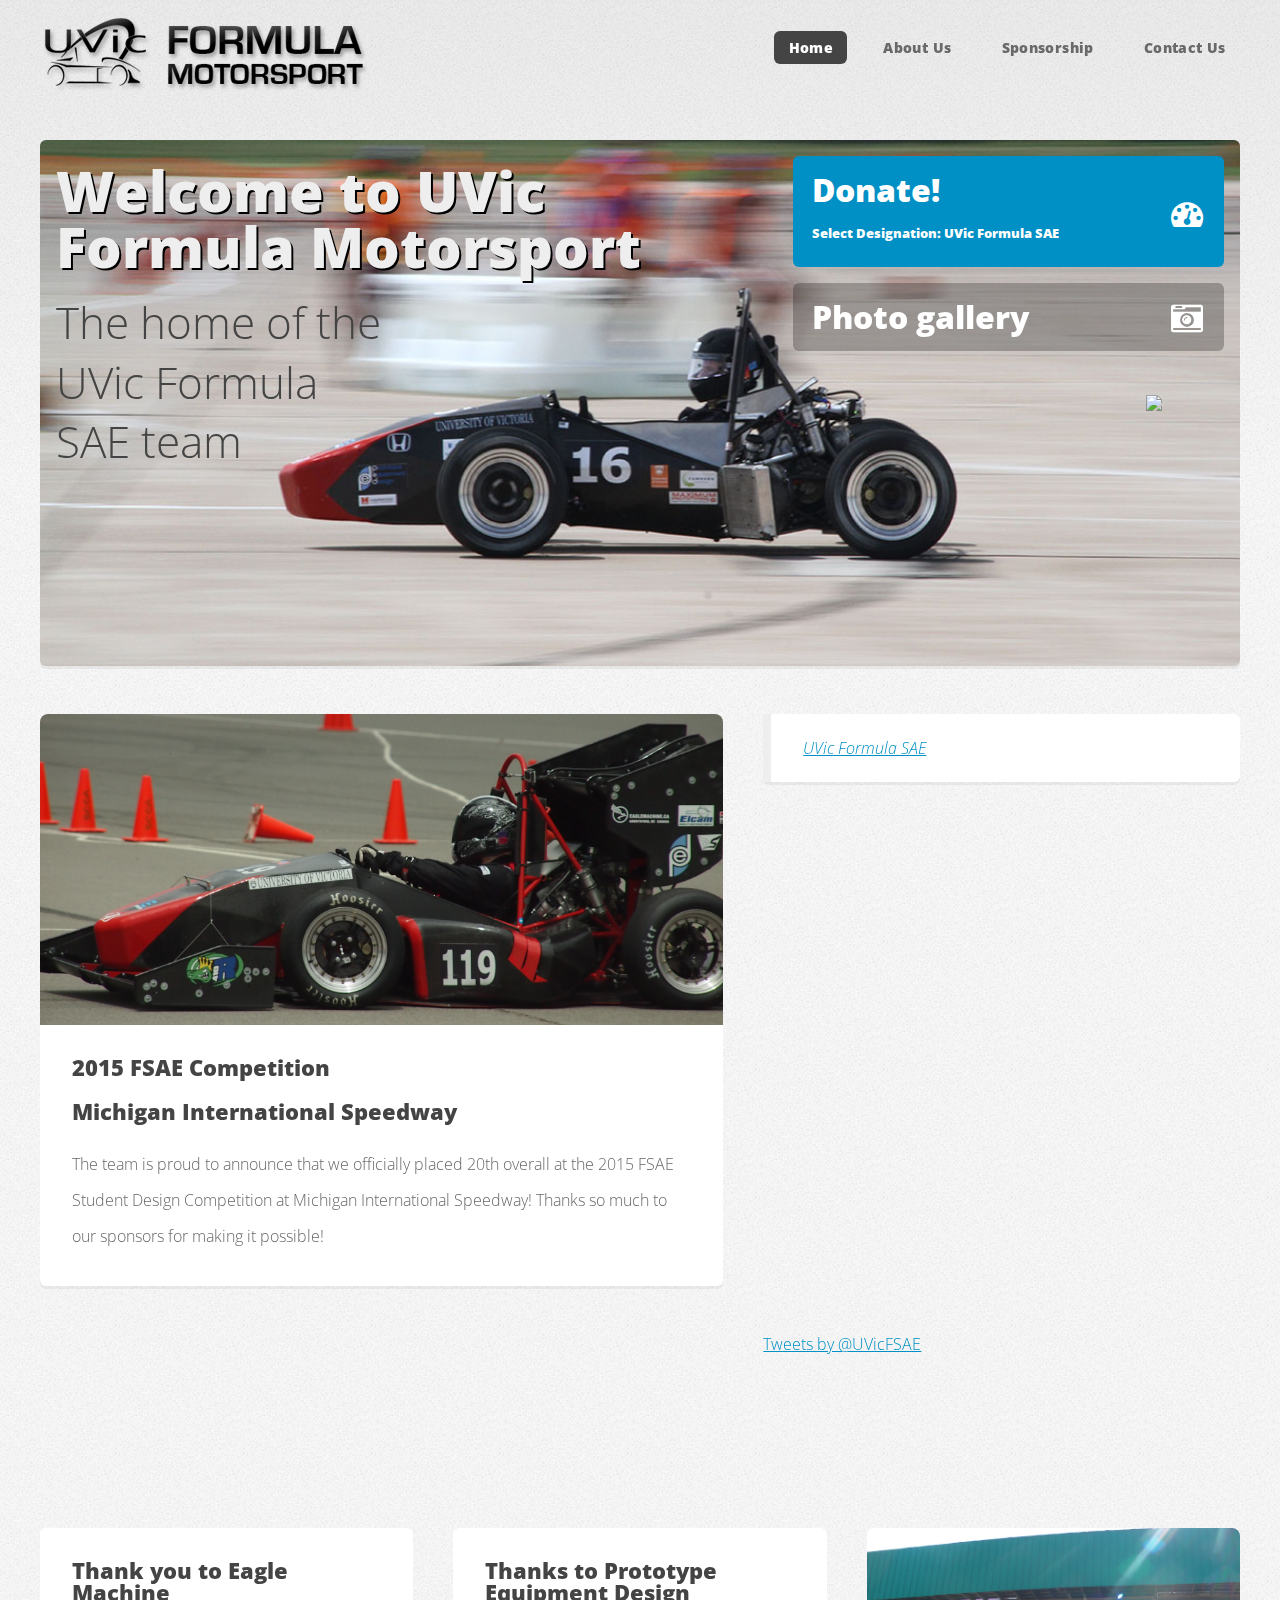
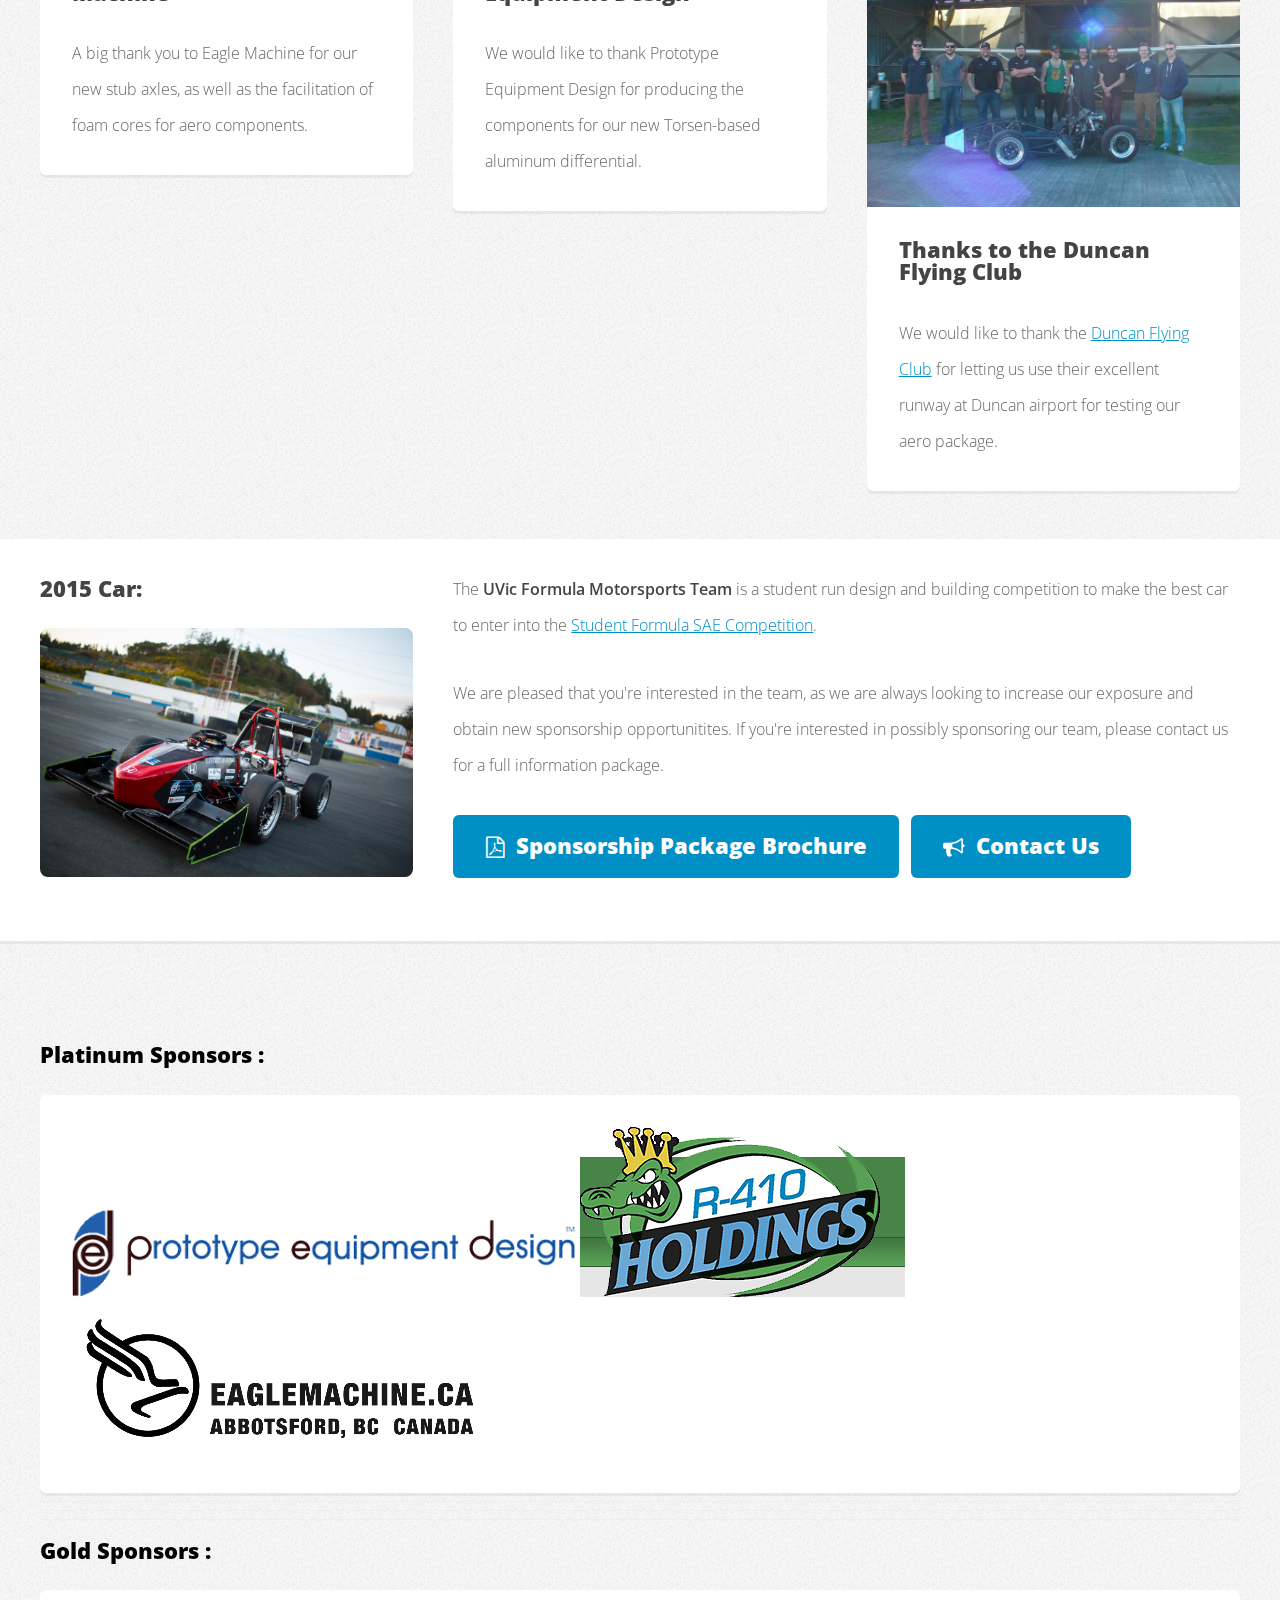
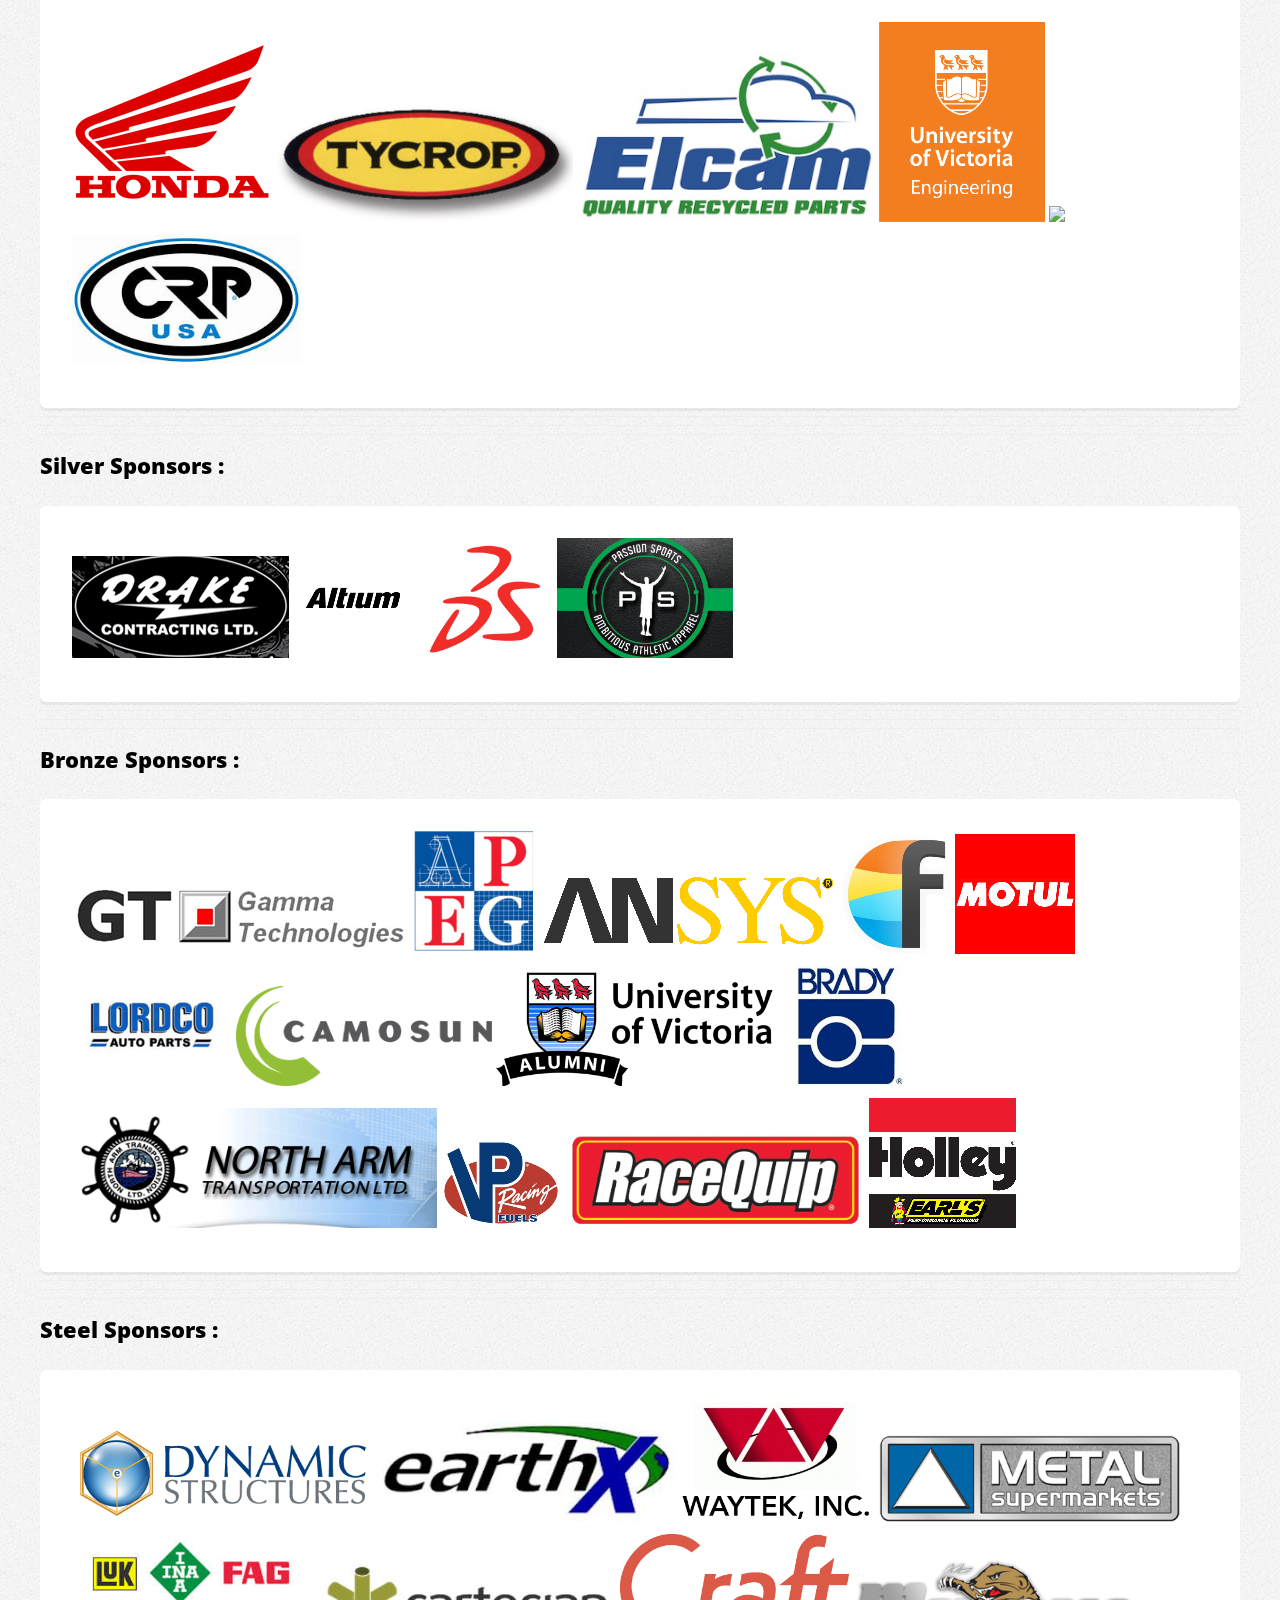
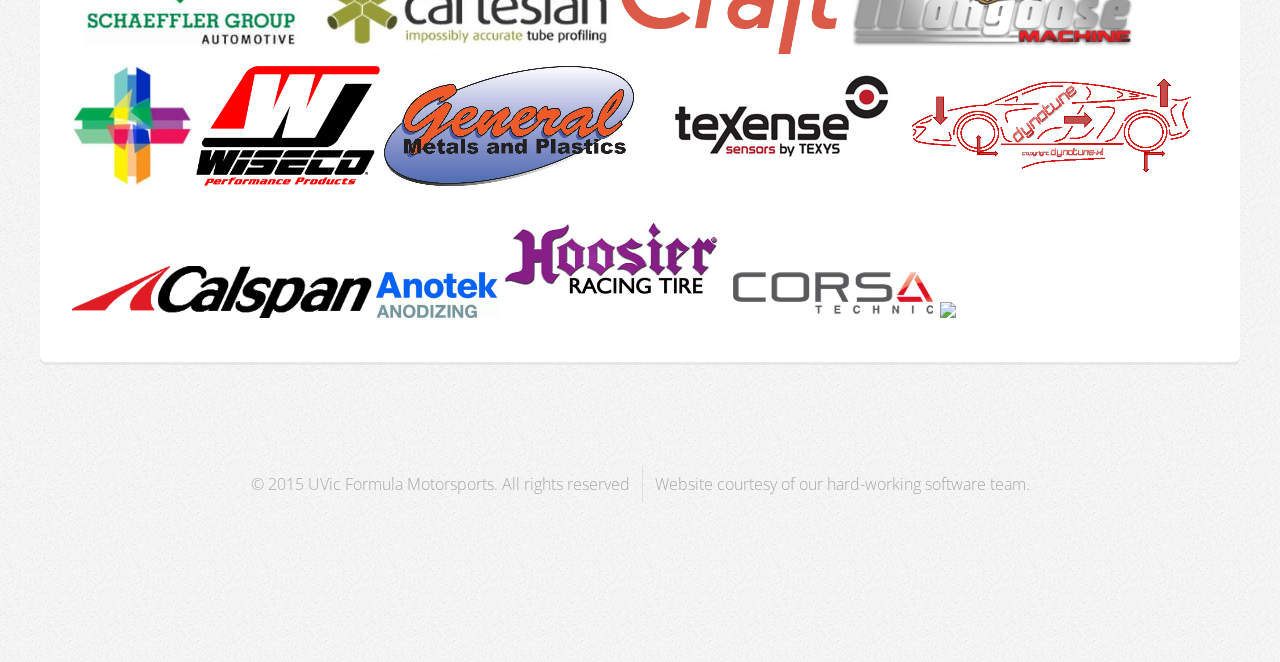
==== commit addc9a12: "Add 2 new sponsors" ====
--- a/index.html
+++ b/index.html
@@ -246,6 +246,7 @@
 										<a href="http://elcamauto.net/"><img src="images/sponsors/elcam_sm.jpg" /></a>
 										<a href="https://www.uvic.ca/engineering/"><img src="images/sponsors/uvicengr_med.jpg" /></a>
 										<a href="http://ess.uvic.ca/"><img src="images/sponsors/uvicess_med.jpg" /></a>
+										<a href="http://www.crp-usa.net/"><img src="images/sponsors/crpusa_med.jpg" /></a>
 										
 									</ul>
 								</section>
@@ -315,6 +316,7 @@
 										<a href="http://www.wiseco.com/"><img src="images/sponsors/wiseco_sm.jpg" /></a>
 										<a href="http://www.metalsandplastics.ca/"><img src="images/sponsors/genmetal_sm.jpg" /></a>
 										<a href="http://www.texense.com/en/"><img src="images/sponsors/texense_sm.jpg" /></a>
+										<a href="http://www.dynatune-xl.com/"><img src="images/sponsors/dynatune_sm.png" /></a>
 										<a href="http://www.calspan.com/"><img src="images/sponsors/calspan_sm.png" /></a>
 										<a href="http://anotechanodizing.com"><img src="images/sponsors/anotekano_sm.gif" /></a>
 										<a href="https://www.hoosiertire.com/"><img src="images/sponsors/hoosier_sm.jpg" /></a>
@@ -357,6 +359,7 @@
 Elcam 				<a href="http://elcamauto.net/"><img src="images/sponsors/elcam_sm.jpg" /></a>
 UVic Engineering 	<a href="https://www.uvic.ca/engineering/"><img src="images/sponsors/uvicengr_med.jpg" /></a>
 UVic ESS 			<a href="http://ess.uvic.ca/"><img src="images/sponsors/uvicess_med.jpg" /></a>
+CRP USA				<a href="http://www.crp-usa.net/"><img src="images/sponsors/crpusa_med.jpg" /></a>
 
 #######Silver
 Drake Cont 			<a href="http://www.drakecontracting.ca/"><img src="images/sponsors/drakecontracting_sm.jpg" /></a>
@@ -392,11 +395,12 @@
 General Met&Pl		<a href="http://www.metalsandplastics.ca/"><img src="images/sponsors/genmetal_sm.jpg" /></a>
 Wiseco 				<a href="http://www.wiseco.com/"><img src="images/sponsors/wiseco_sm.png" /></a>
 Texense 			<a href="http://www.texense.com/en/"><img src="images/sponsors/texense_sm.png" /></a>
+Dynotune-XL 		<a href="http://www.dynatune-xl.com/"><img src="images/sponsors/dynatune_sm.png" /></a>
 Calspan 			<a href="http://www.calspan.com/"><img src="images/sponsors/calspan_sm.png" /></a>
 Anotek Anodizing 	<a href="http://anotechanodizing.com"><img src="images/sponsors/anotekano_sm.gif" /></a>
 Hoosier 			<a href="https://www.hoosiertire.com/"><img src="images/sponsors/hoosier_sm.jpg" /></a>
 Corsa 				<a href="http://www.corsa-technic.com/"><img src="images/sponsors/corsatech_sm.gif" /></a>
-Watson Gloves			<a href="http://www.watsongloves.com/"><img src="images/sponsors/watson_sm.jpg" /></a>
+Watson Gloves		<a href="http://www.watsongloves.com/"><img src="images/sponsors/watson_sm.jpg" /></a>
 
 #######??????
 <a href="http://thegarage.ca"><img src="images/sponsors/thegarage_sm.png" /></a>
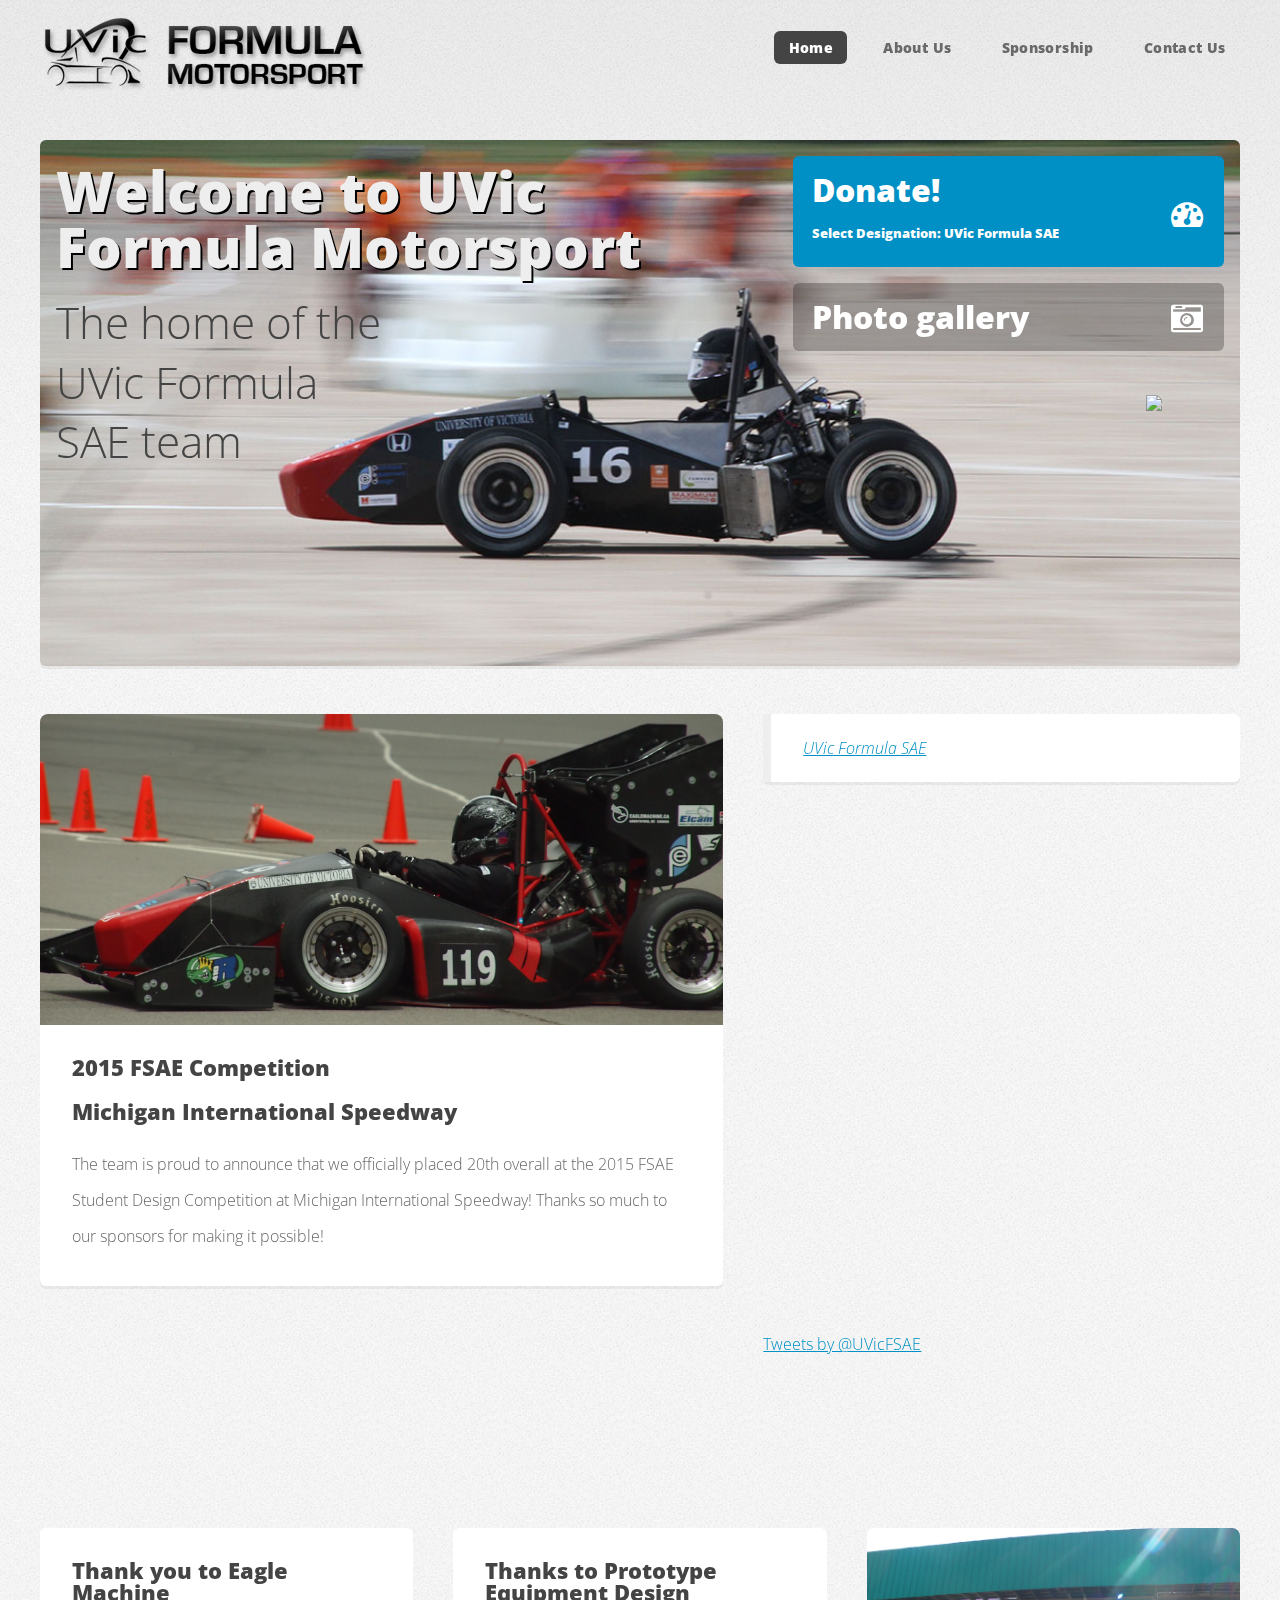
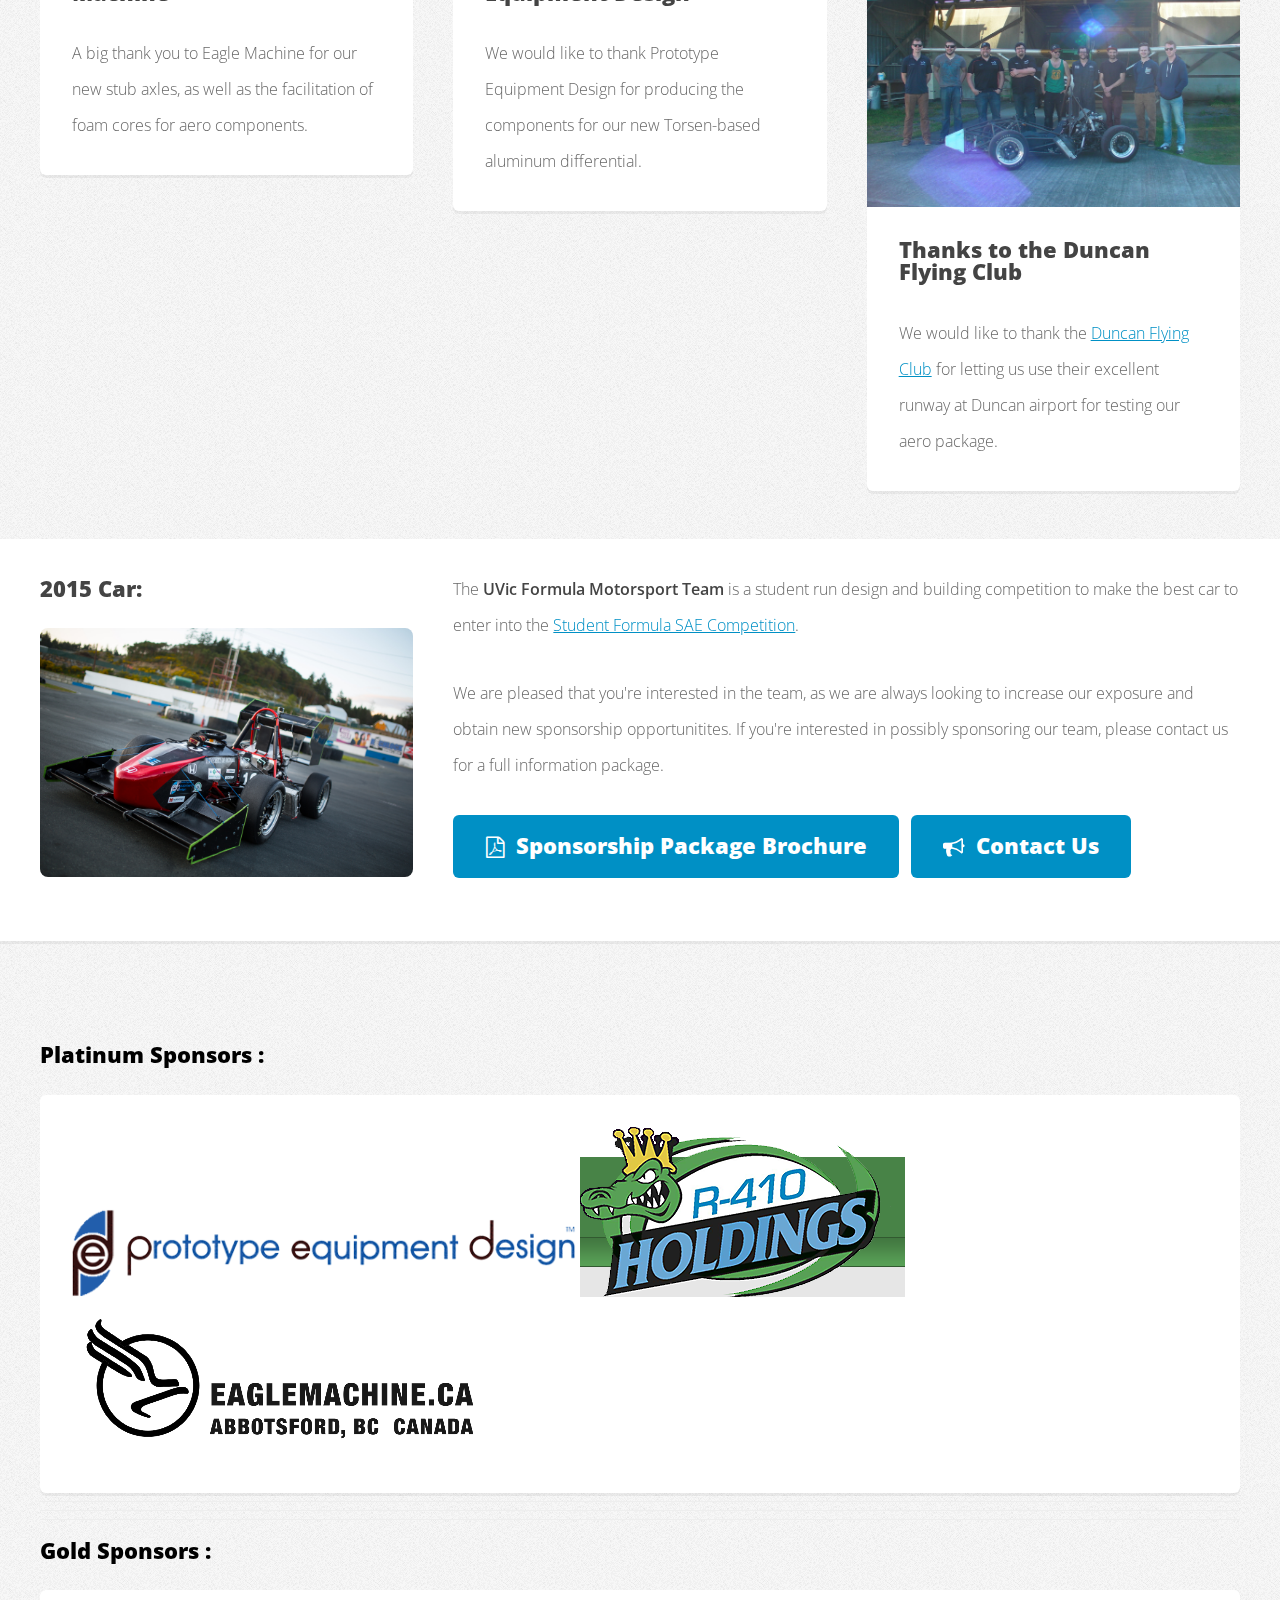
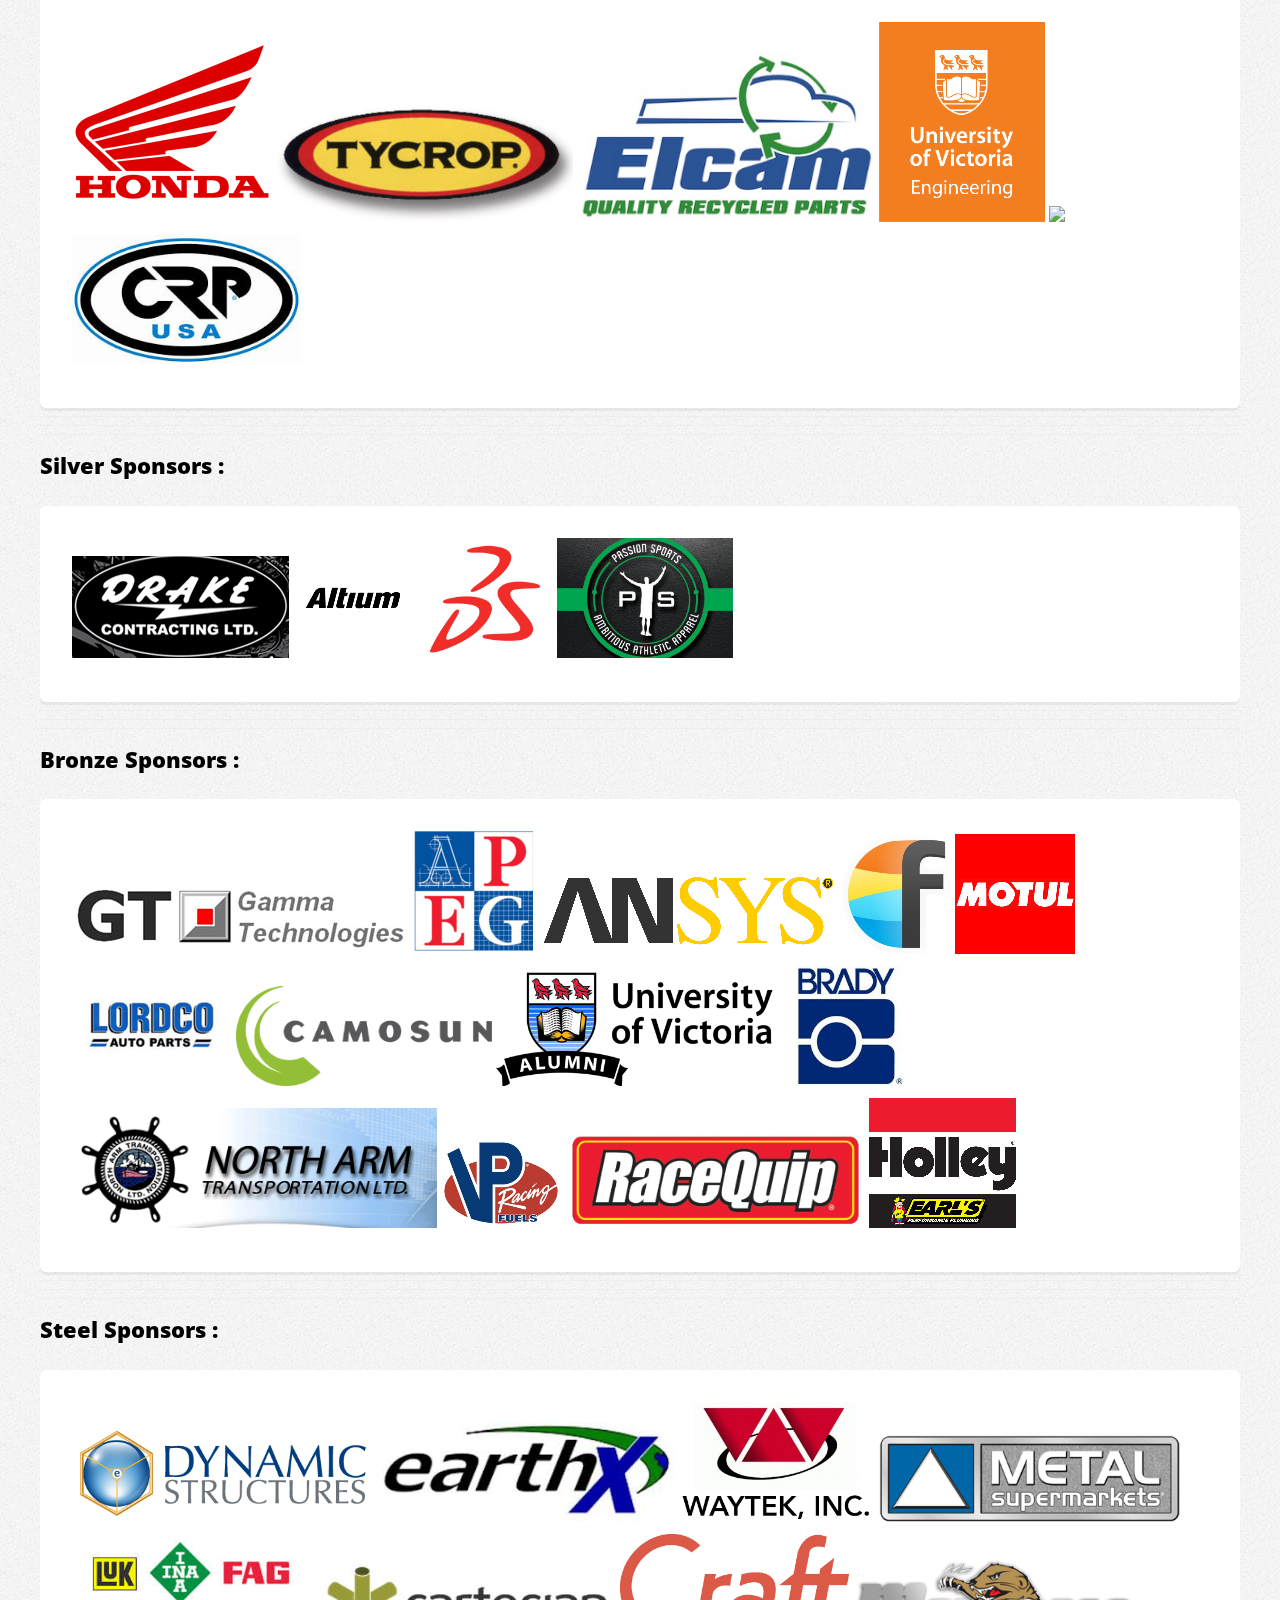
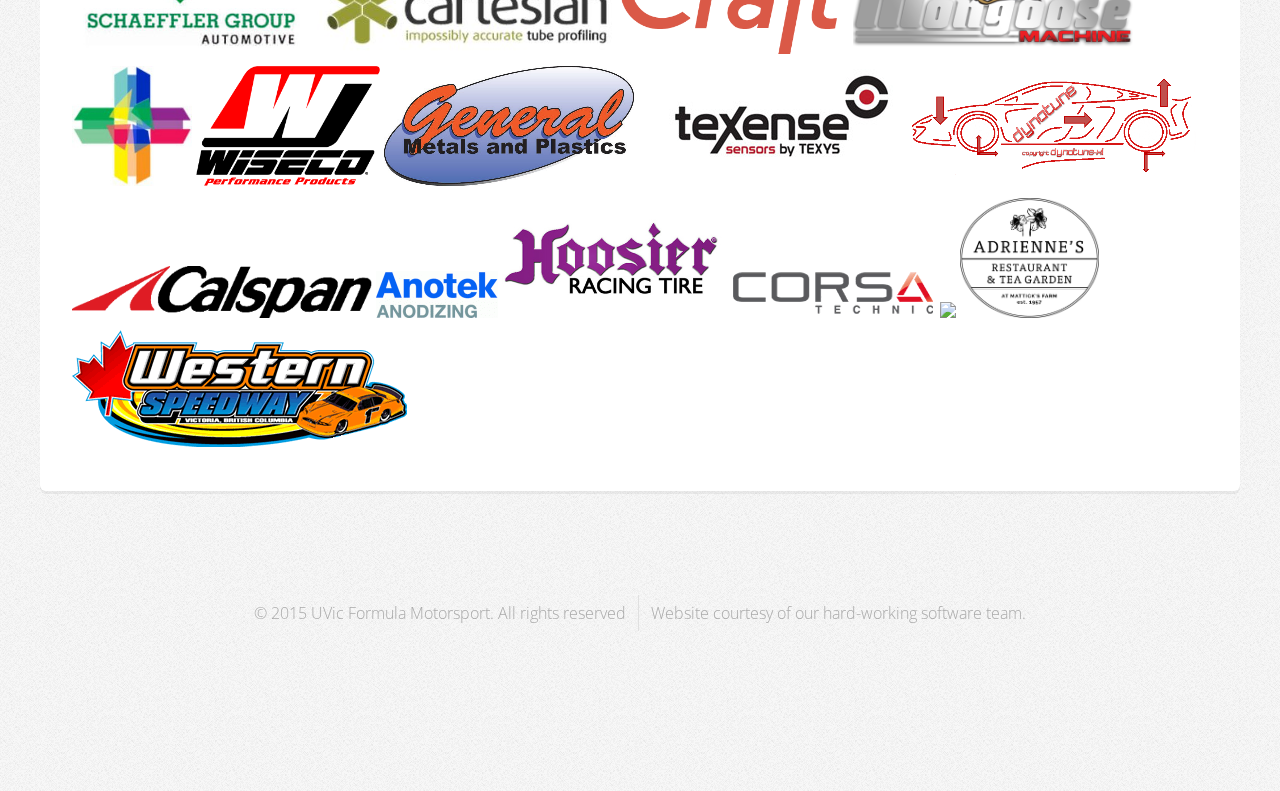
==== commit 556f0c0c: "Update to 'Formula Motorsport'" ====
--- a/index.html
+++ b/index.html
@@ -2,7 +2,7 @@
 
 <html>
 	<head>
-		<title>UVic FSAE</title>
+		<title>UVic Formula Motorsport</title>
 		<meta http-equiv="content-type" content="text/html; charset=utf-8" />
 		<meta name="description" content="" />
 		<meta name="keywords" content="" />
@@ -44,7 +44,7 @@
 				
 					<!-- Logo -->
 						<div id="logo">
-							<img href="/" src="images/logo2.png" alt="UVic FSAE Formula Motorsports"/>
+							<img href="/" src="images/logo2.png" alt="UVic FSAE Formula Motorsport"/>
 					<!--	<h1><a href="index.html">UVic FSAE</a></h1>
 							<span>FSAE</span>	-->
 						</div>
@@ -108,7 +108,7 @@
 					<div class="row">
 						<div class="7u">
 							<section class="box feature">
-								<a class="image featured" href="comp.html"><img src="images/news/car_comp_2015.jpg" alt="2015 UVic Formula Motorsports Entry at FSAE Michigan" /></a>
+								<a class="image featured" href="comp.html"><img src="images/news/car_comp_2015.jpg" alt="2015 UVic Formula Motorsport Entry at FSAE Michigan" /></a>
 								<div class="inner">
 									<h2><a href="comp.html">2015 FSAE Competition<br><br>Michigan International Speedway</a></h2>
 									<p>The team is proud to announce that we officially placed 20th overall at the 2015 FSAE Student Design Competition at Michigan International Speedway!  Thanks so much to our sponsors for making it possible!</p>
@@ -205,7 +205,7 @@
 							<div id="content">
 								<section class="last">
 									
-									<p>The <strong>UVic Formula Motorsports Team</strong> is a student run design and building competition to make the best car to enter into the <a href="http://students.sae.org/cds/formulaseries/fsae/">Student Formula SAE Competition</a>.</p>
+									<p>The <strong>UVic Formula Motorsport Team</strong> is a student run design and building competition to make the best car to enter into the <a href="http://students.sae.org/cds/formulaseries/fsae/">Student Formula SAE Competition</a>.</p>
 									<p>We are pleased that you're interested in the team, as we are always looking to increase our exposure and obtain new sponsorship opportunitites.  If you're interested in possibly sponsoring our team, please contact us for a full information package.</p>
 									<a href="documents/UV16_Spon_Pak.pdf" download class="button icon fa-file-pdf-o">Sponsorship Package Brochure</a>
 									&nbsp;&nbsp;<a href="Mailto:fsaeadmn@uvic.ca" download class="button icon fa-bullhorn">Contact Us</a>
@@ -322,6 +322,8 @@
 										<a href="https://www.hoosiertire.com/"><img src="images/sponsors/hoosier_sm.jpg" /></a>
 										<a href="http://www.corsa-technic.com/"><img src="images/sponsors/corsatech_sm.gif" /></a>
 										<a href="http://www.watsongloves.com/"><img src="images/sponsors/watson_sm.jpg" /></a>
+										<a href="http://www.adriennesteagarden.com/"><img style="height:120px" src="images/sponsors/adrienne_med.jpg" /></a>
+										<a href="http://www.westernspeedway.net/"><img src="images/sponsors/western_med.png" /></a>
 										
 									</ul>
 								</section>
@@ -332,7 +334,7 @@
 						<div class="12u">
 							<div id="copyright">
 								<ul class="menu">
-									<li>&copy; 2015 UVic Formula Motorsports. All rights reserved</li><li>Website courtesy of our hard-working software team.</li>
+									<li>&copy; 2015 UVic Formula Motorsport. All rights reserved</li><li>Website courtesy of our hard-working software team.</li>
 								</ul>
 							</div>
 						</div>
@@ -401,6 +403,8 @@
 Hoosier 			<a href="https://www.hoosiertire.com/"><img src="images/sponsors/hoosier_sm.jpg" /></a>
 Corsa 				<a href="http://www.corsa-technic.com/"><img src="images/sponsors/corsatech_sm.gif" /></a>
 Watson Gloves		<a href="http://www.watsongloves.com/"><img src="images/sponsors/watson_sm.jpg" /></a>
+Adrienn's Rest.		<a href="http://www.adriennesteagarden.com/"><img src="images/sponsors/adrienne_sm.jpg" /></a>
+Western Speedway	<a href="http://www.westernspeedway.net/"><img src="images/sponsors/western_sm.jpg" /></a>
 
 #######??????
 <a href="http://thegarage.ca"><img src="images/sponsors/thegarage_sm.png" /></a>
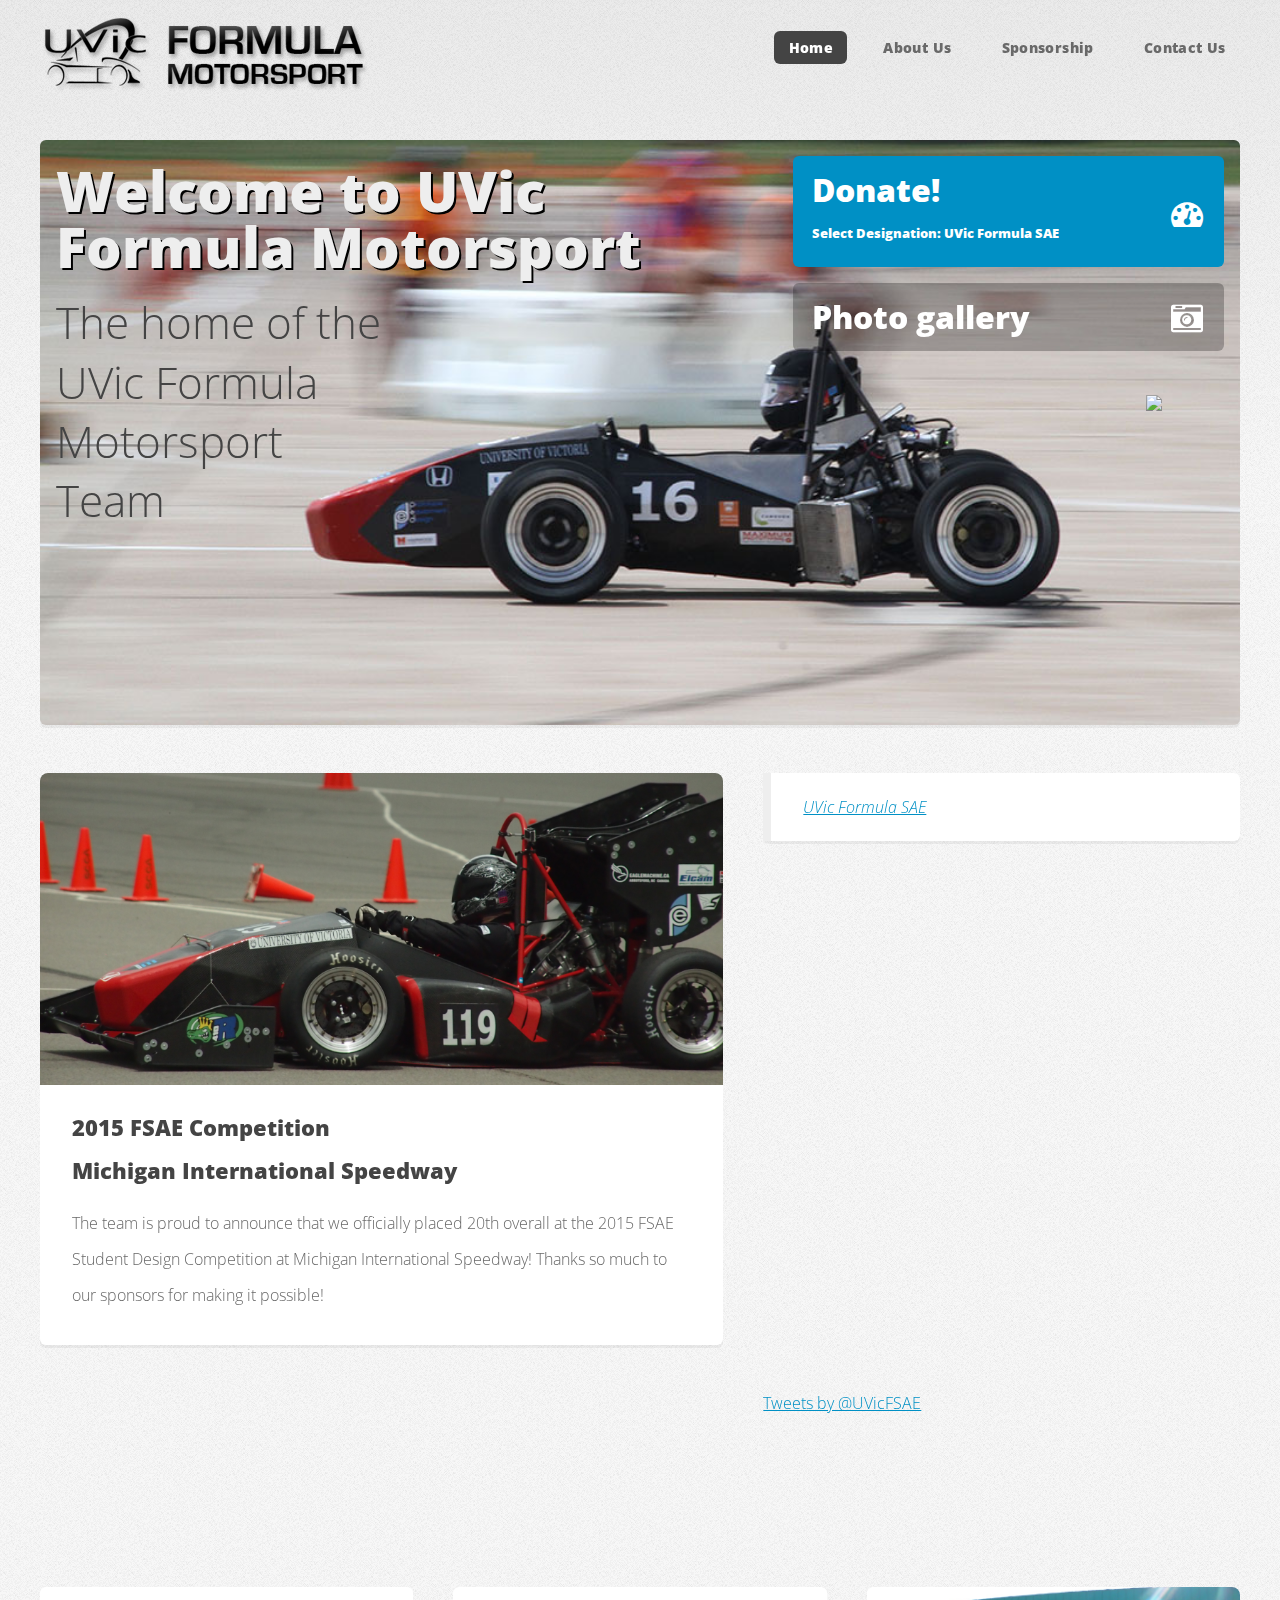
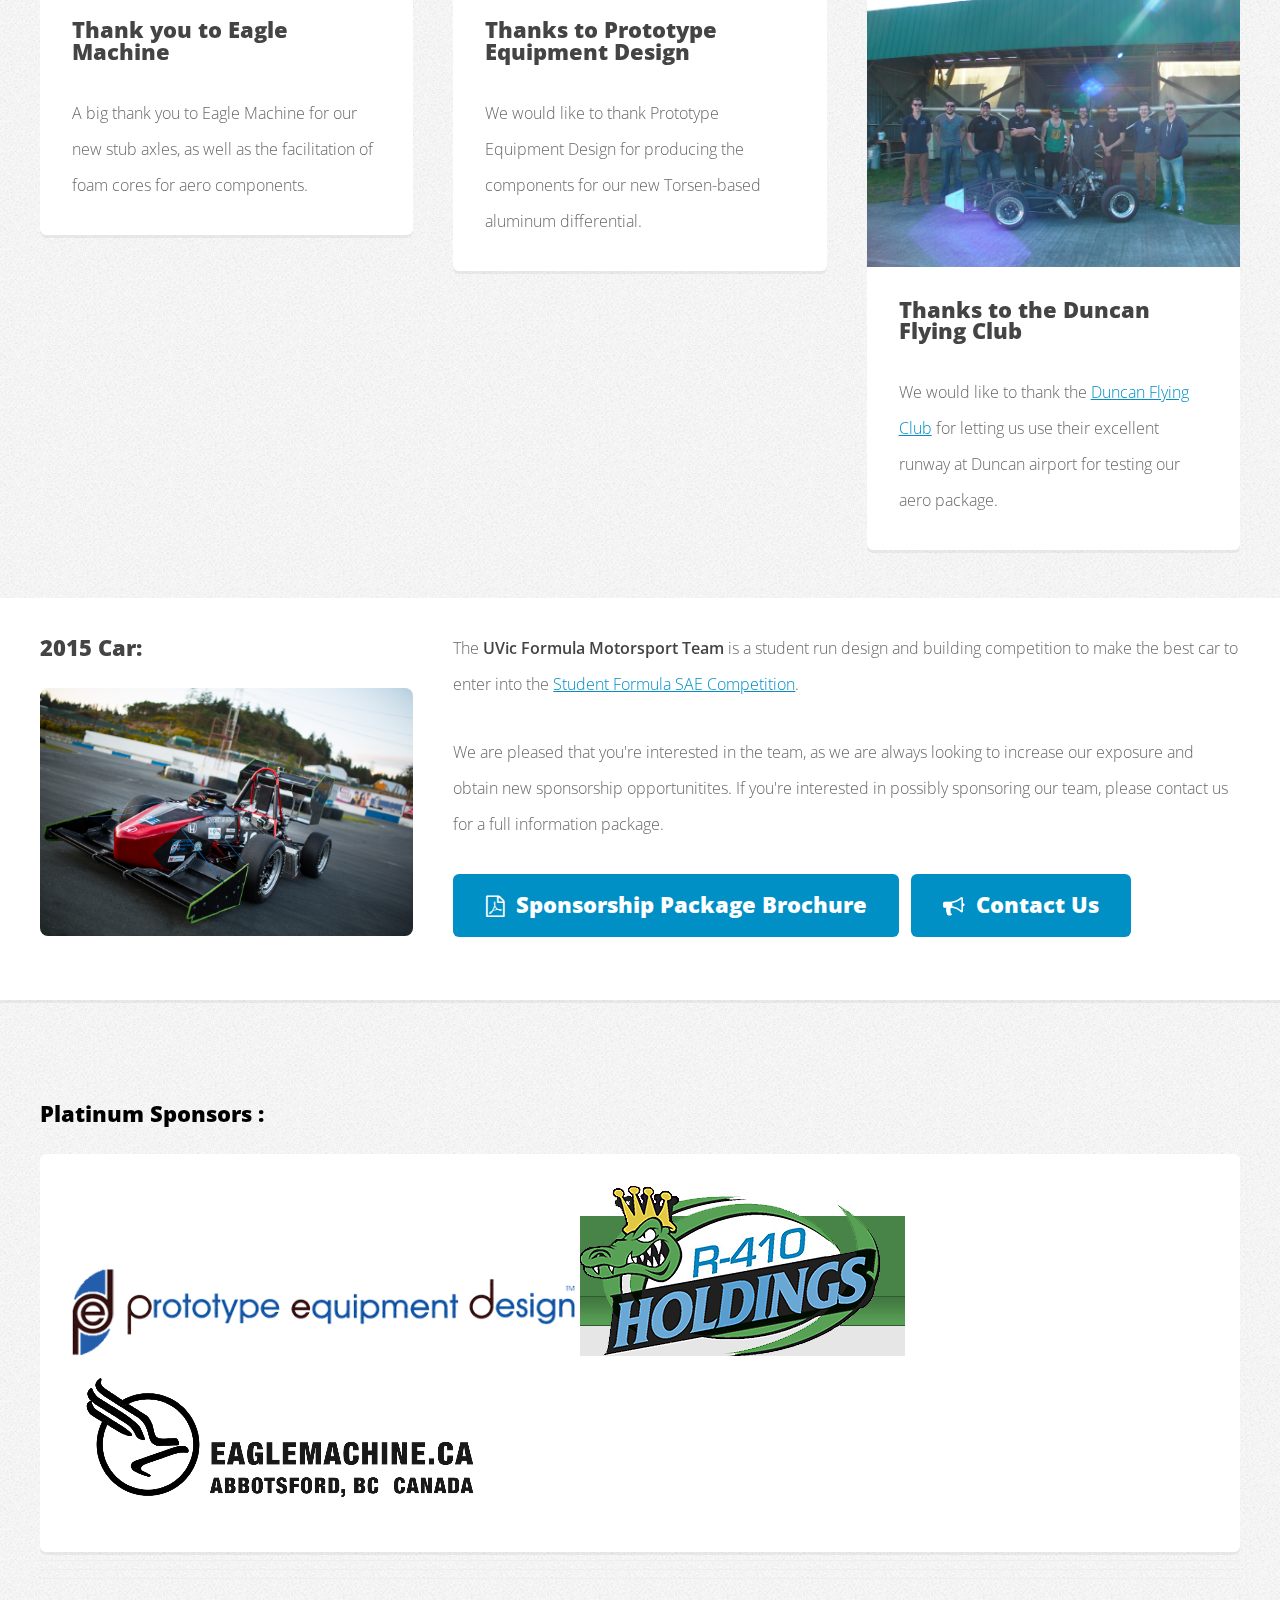
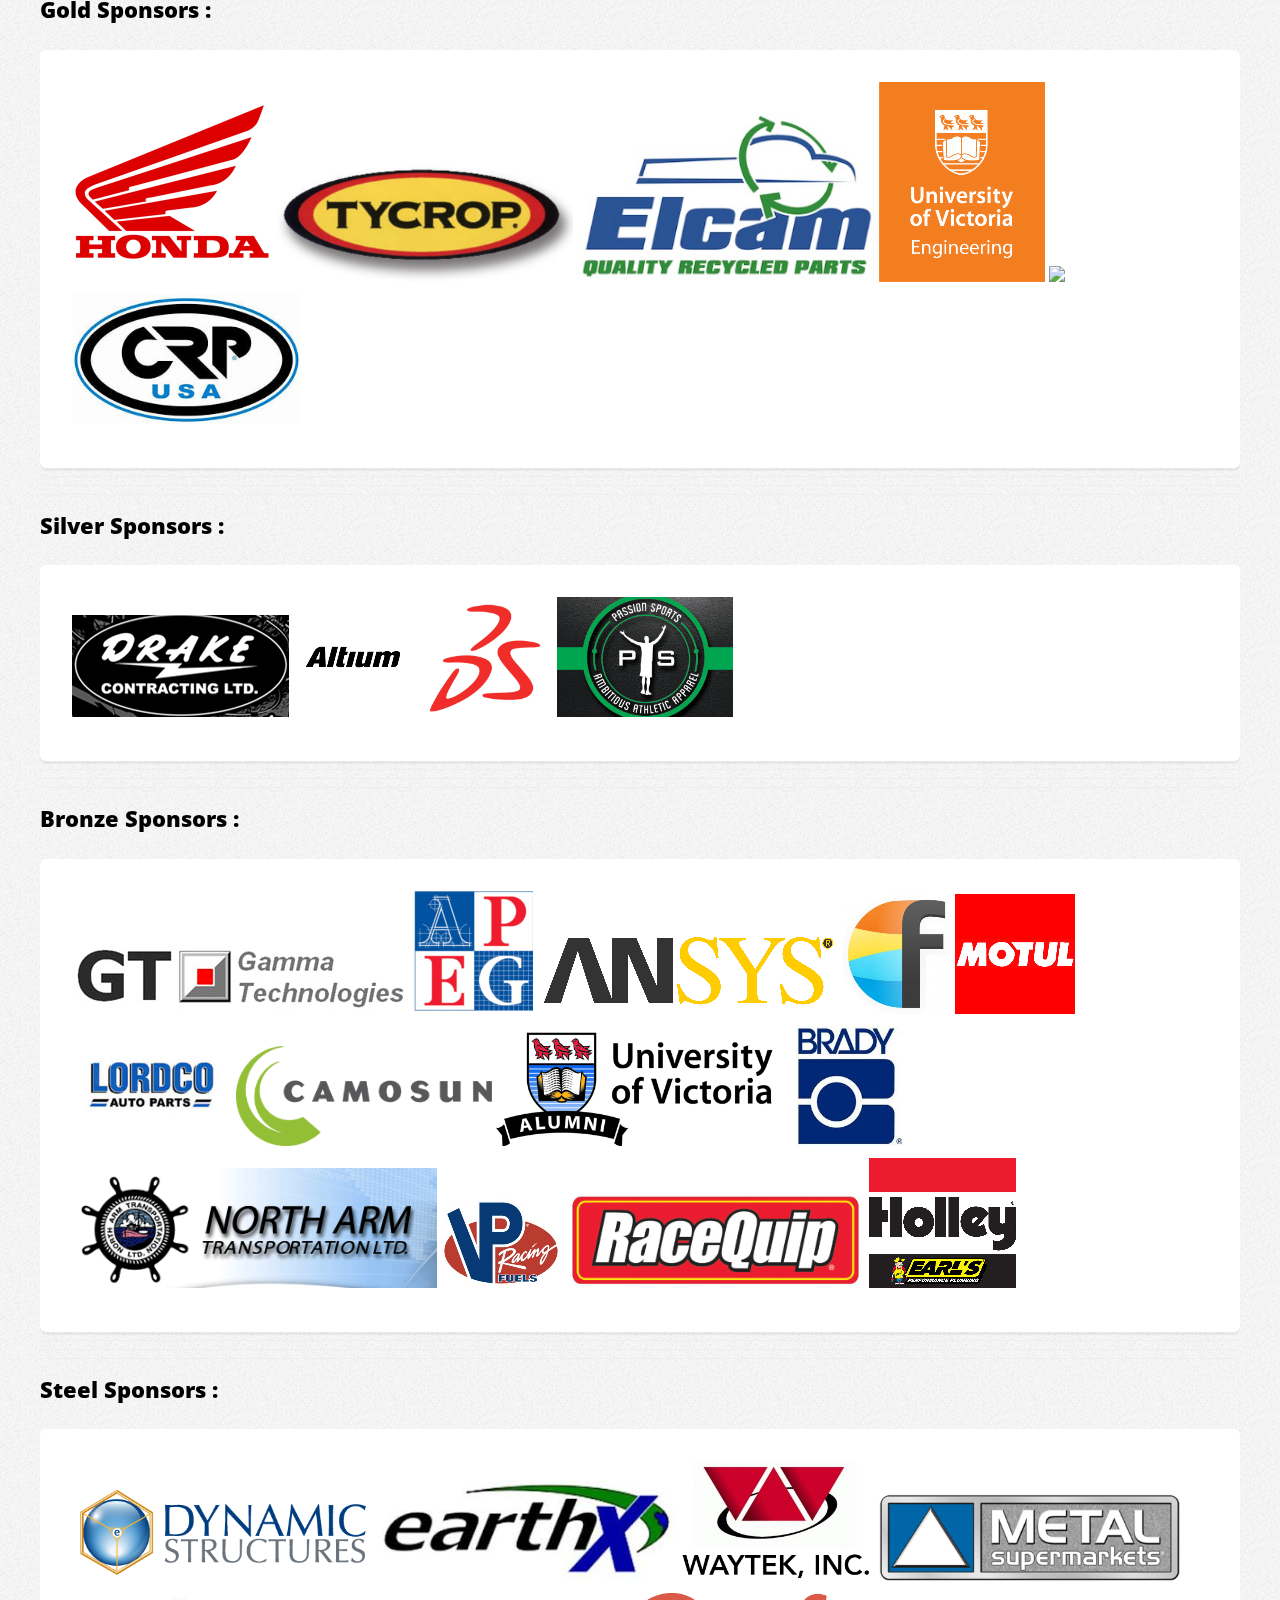
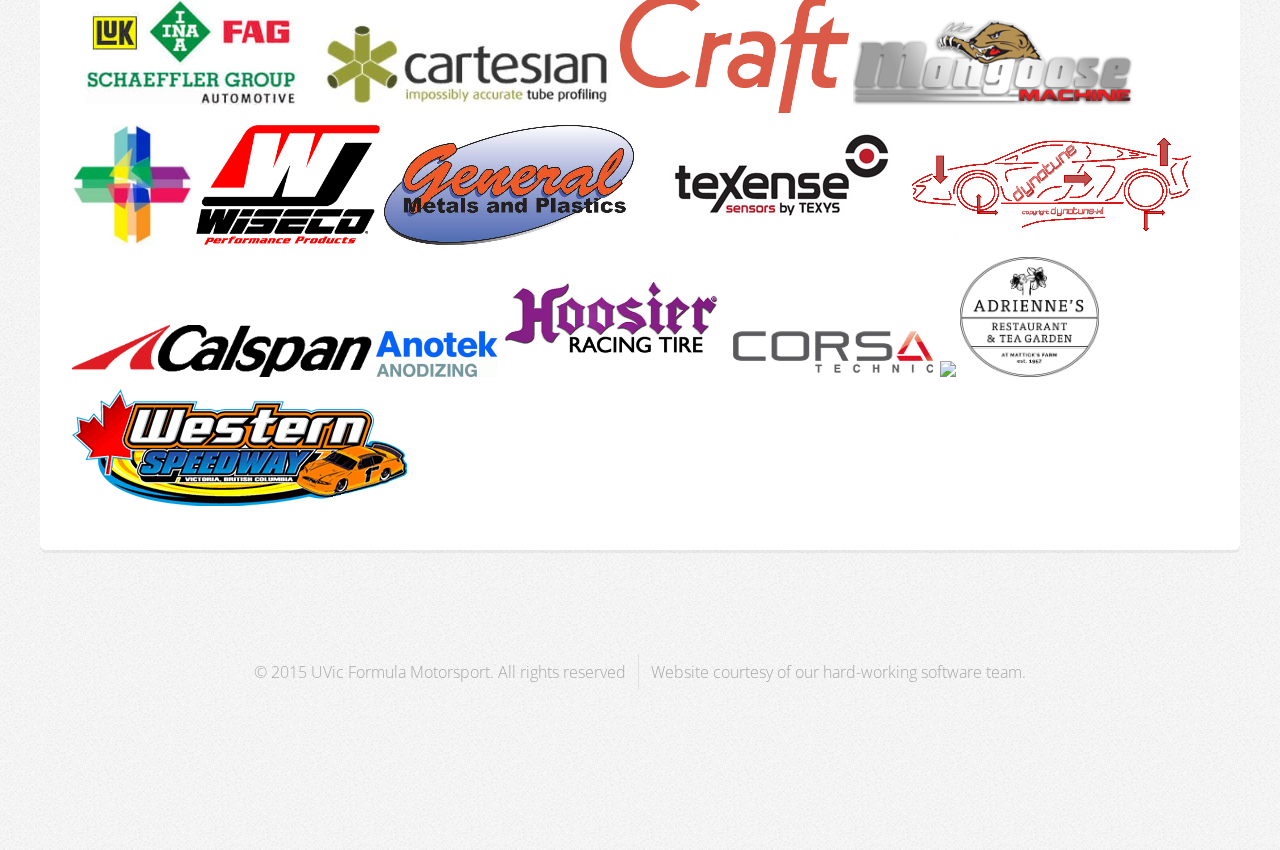
==== commit f9e1fcee: "Update index" ====
--- a/index.html
+++ b/index.html
@@ -76,7 +76,7 @@
 					<div class="row">
 						<div class="7u">
 							<h2 class="alt big">Welcome to UVic Formula Motorsport</h2>
-							<p>The home of the<br>UVic Formula<br>SAE team</p>
+							<p>The home of the<br>UVic Formula<br>Motorsport<br>Team</p>
 							<p>&nbsp;</p>
 							<p>&nbsp;</p>
 							<p>&nbsp;</p>
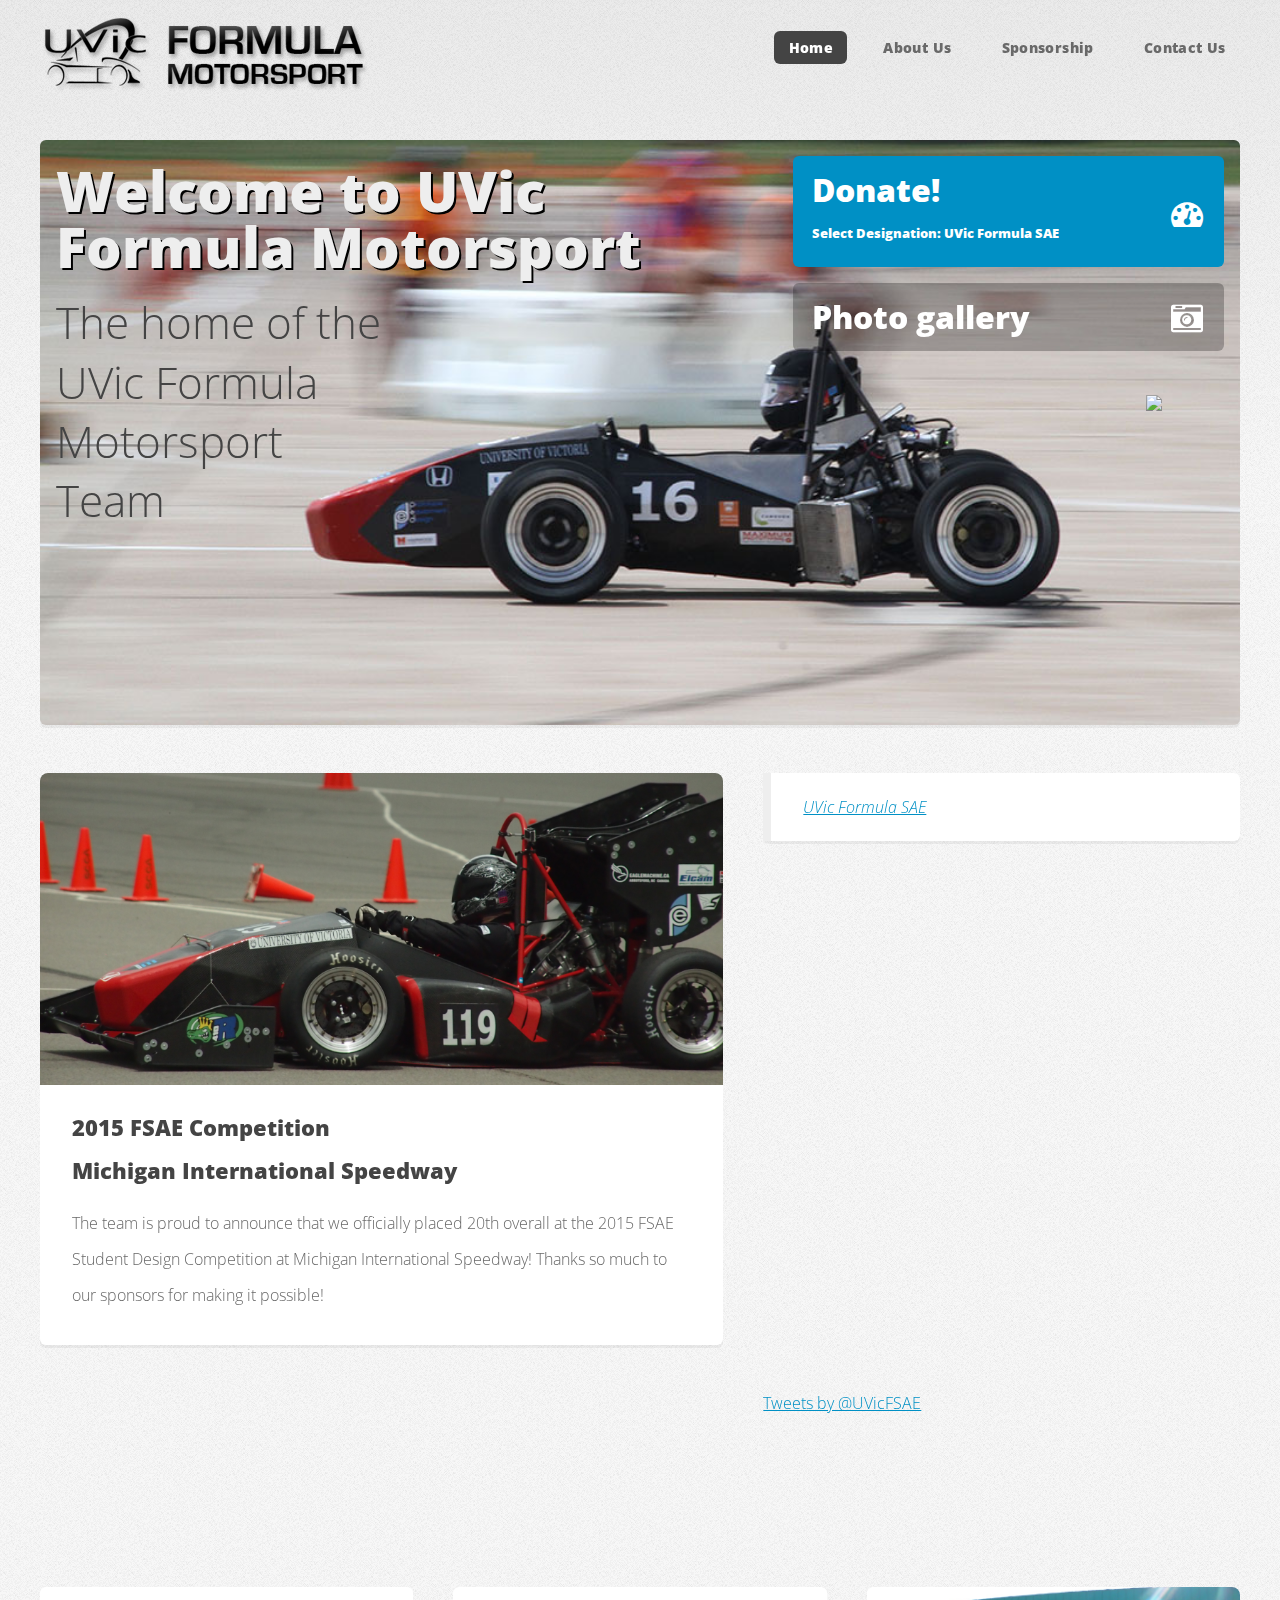
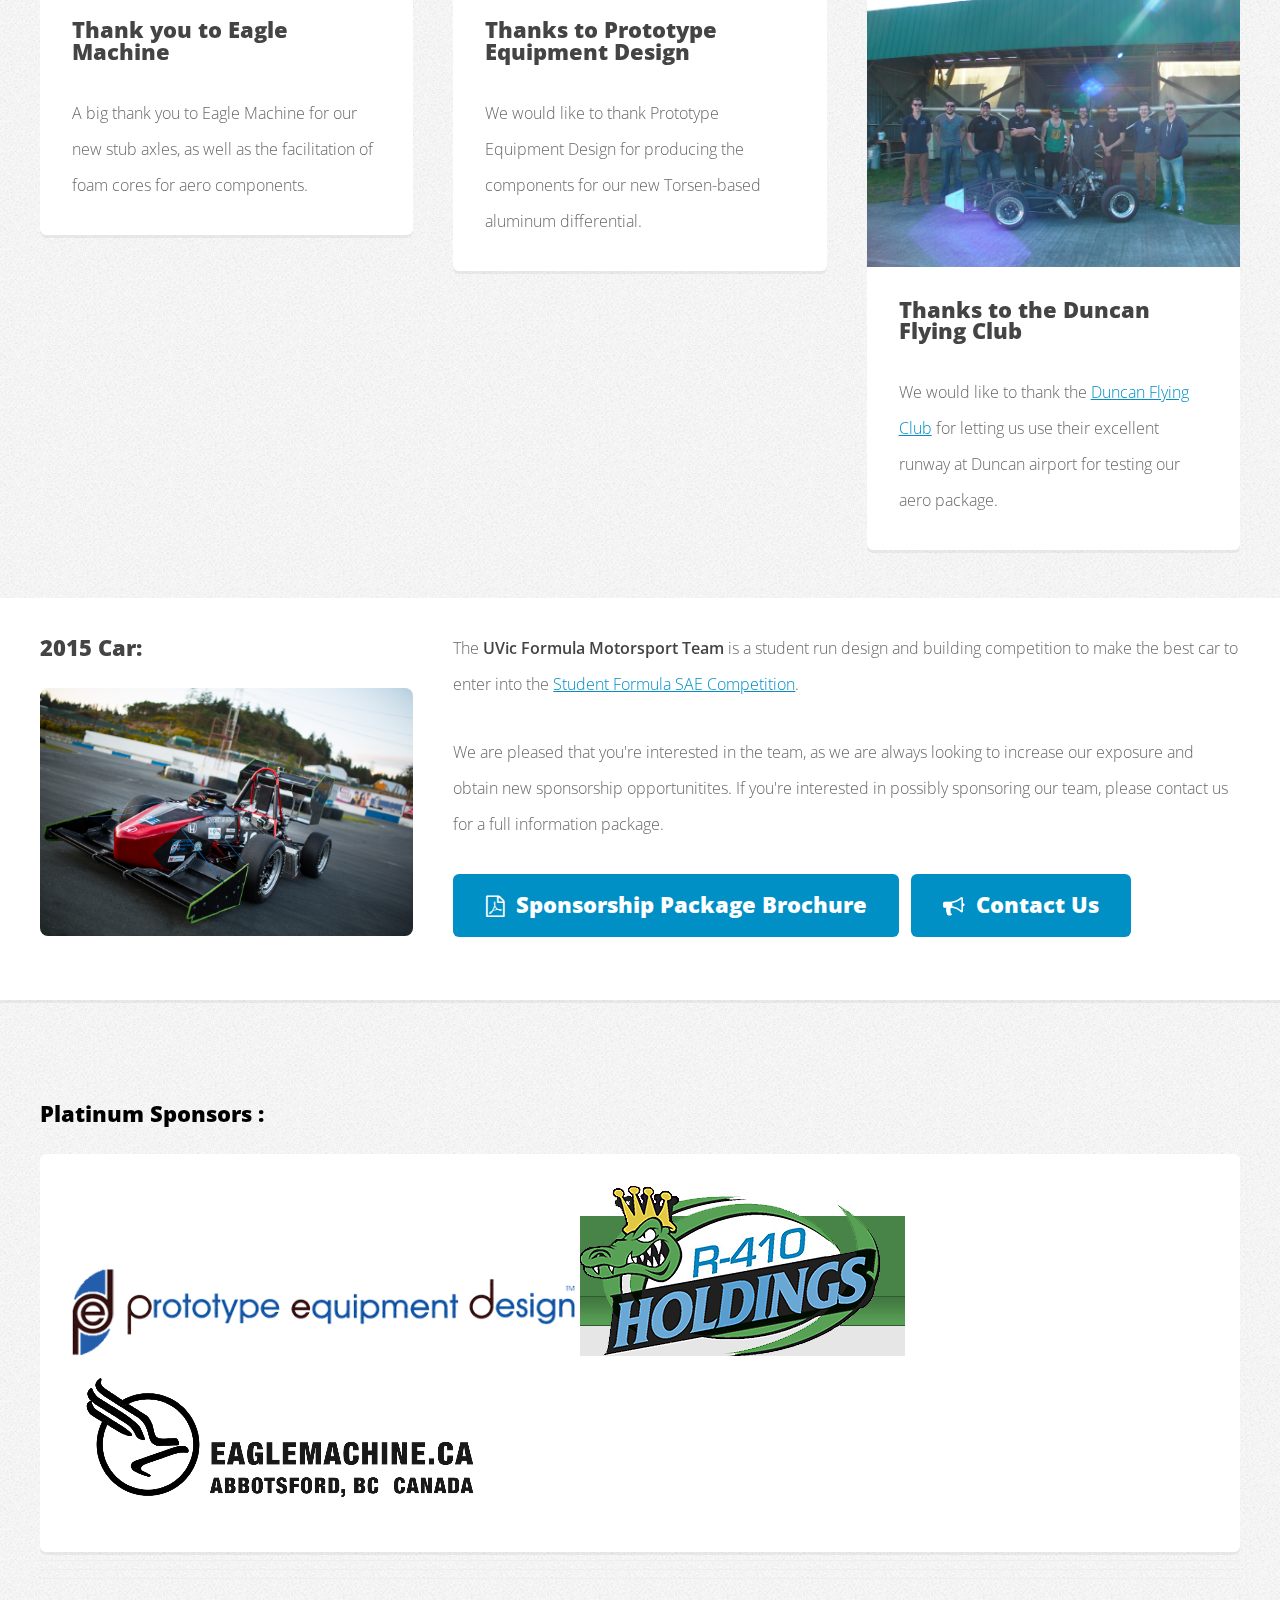
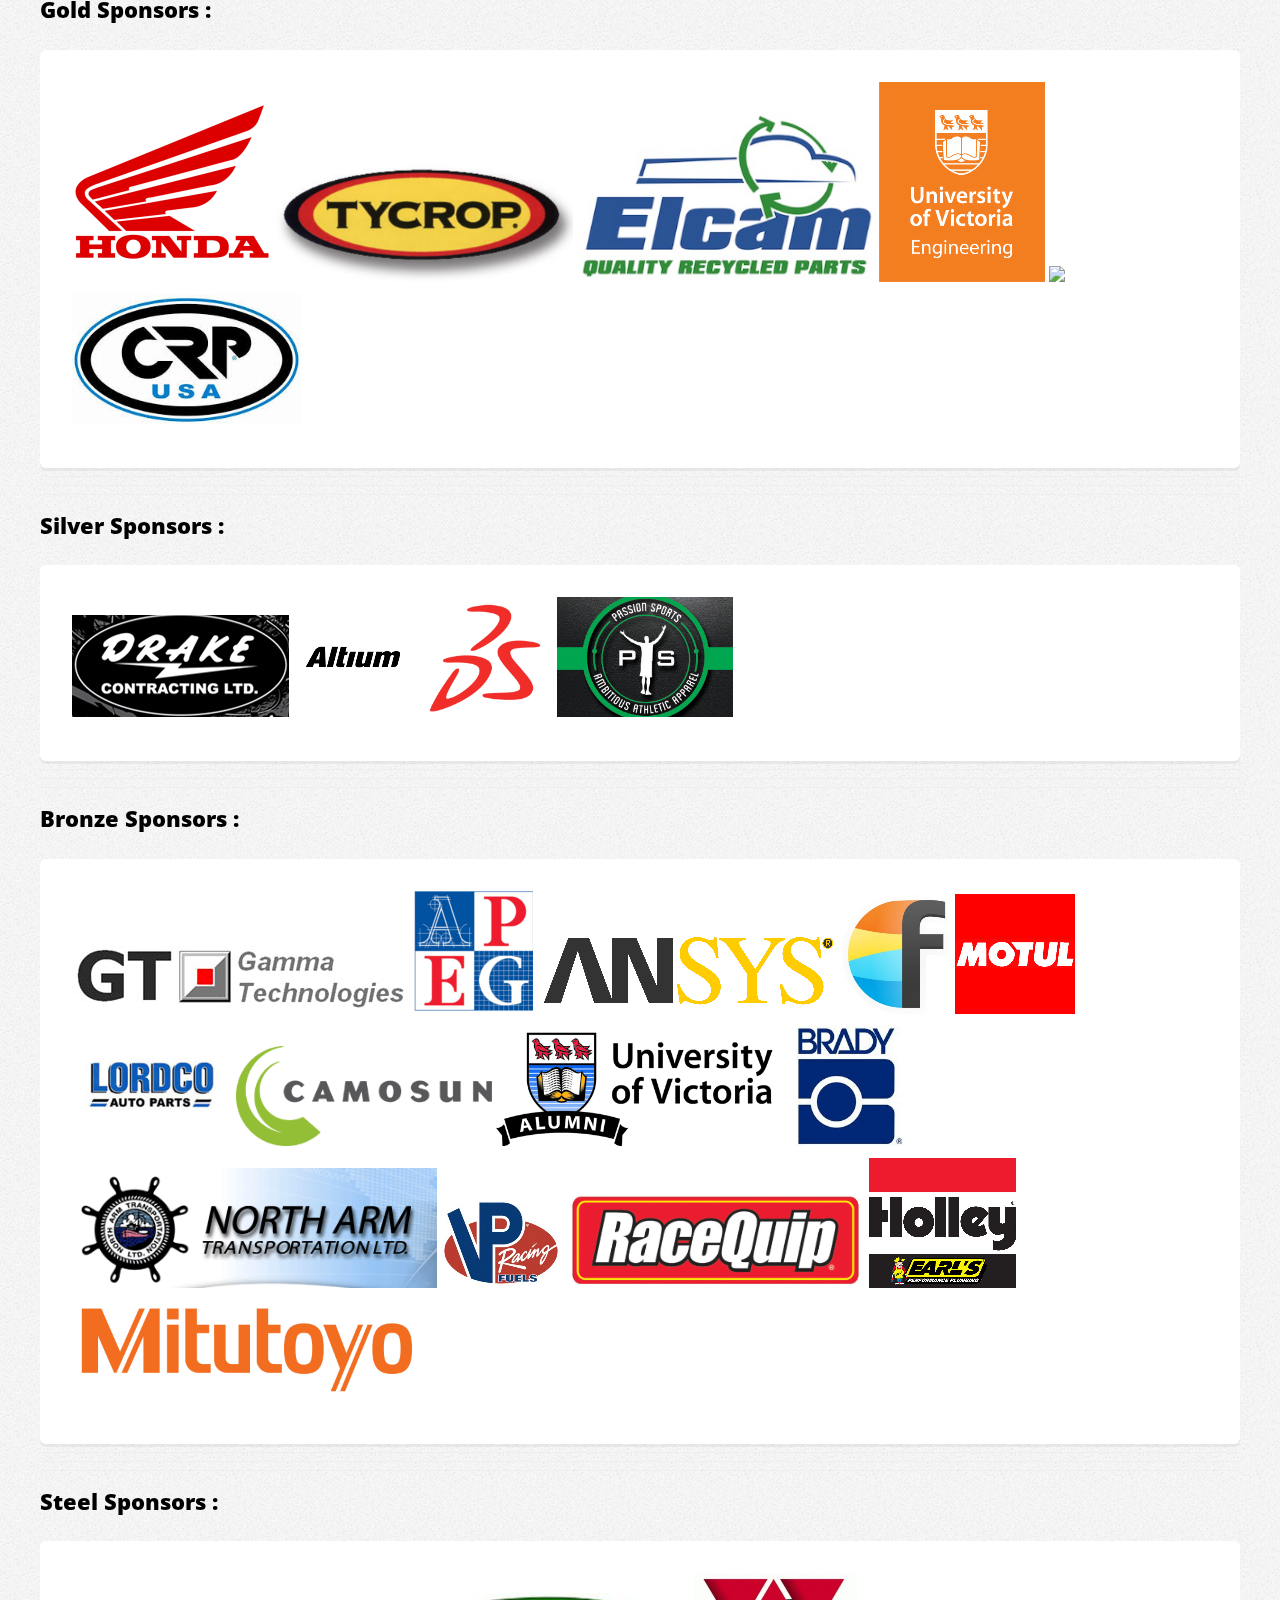
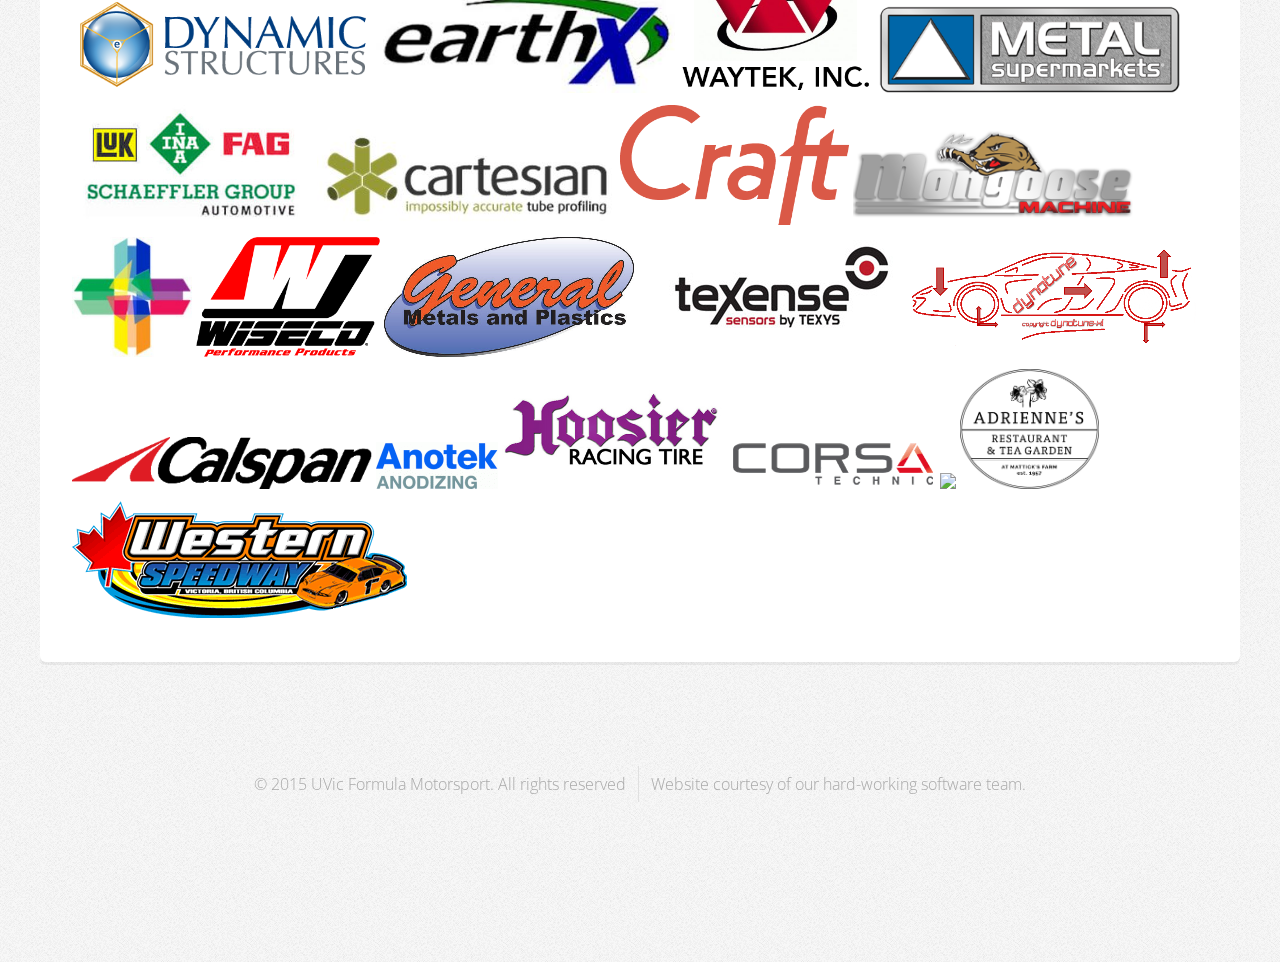
==== commit 50457207: "Add Mitutoyo @ bronze" ====
--- a/index.html
+++ b/index.html
@@ -207,7 +207,7 @@
 									
 									<p>The <strong>UVic Formula Motorsport Team</strong> is a student run design and building competition to make the best car to enter into the <a href="http://students.sae.org/cds/formulaseries/fsae/">Student Formula SAE Competition</a>.</p>
 									<p>We are pleased that you're interested in the team, as we are always looking to increase our exposure and obtain new sponsorship opportunitites.  If you're interested in possibly sponsoring our team, please contact us for a full information package.</p>
-									<a href="documents/UV16_Spon_Pak.pdf" download class="button icon fa-file-pdf-o">Sponsorship Package Brochure</a>
+									<a href="documents/UV16_spon_pak_20151023.pdf" download class="button icon fa-file-pdf-o">Sponsorship Package Brochure</a>
 									&nbsp;&nbsp;<a href="Mailto:fsaeadmn@uvic.ca" download class="button icon fa-bullhorn">Contact Us</a>
 								</section>
 							</div>
@@ -291,6 +291,7 @@
 										<a href="http://www.asenz360services.com/vpmap/DIST/Wcanada.html"><img src="images/sponsors/vpfuel_sm.jpg" /></a>
 										<a href="http://www.racequip.com/"><img src="images/sponsors/racequip_sm.jpg" /></a>
 										<a href="https://www.holley.com/"><img src="images/sponsors/holley-comb_sm.jpg" /></a>
+										<a href="http://www.mitutoyo.ca/"><img style="height:100px" src="images/sponsors/mitutoyo_med.jpg" /></a>
 										
 									</ul>
 								</section>
@@ -383,6 +384,7 @@
 VP Fuels 	 		<a href="http://www.asenz360services.com/vpmap/DIST/Wcanada.html"><img src="images/sponsors/vpfuel_sm.jpg" /></a>
 RaceQuip 			<a href="http://www.racequip.com/"><img src="images/sponsors/racequip_sm.png" /></a>
 Holley 				<a href="https://www.holley.com/"><img src="images/sponsors/holley-comb_sm.jpg" /></a>
+Mitutoyo			<a href="http://www.mitutoyo.ca/"><img style="height:120px" src="images/sponsors/mitutoyo_med.jpg" /></a>
 
 #######Steel
 Dynamic Str 		<a href="http://www.empireds.com/"><img src="images/sponsors/dynamicstructures_sm.jpg" /></a>
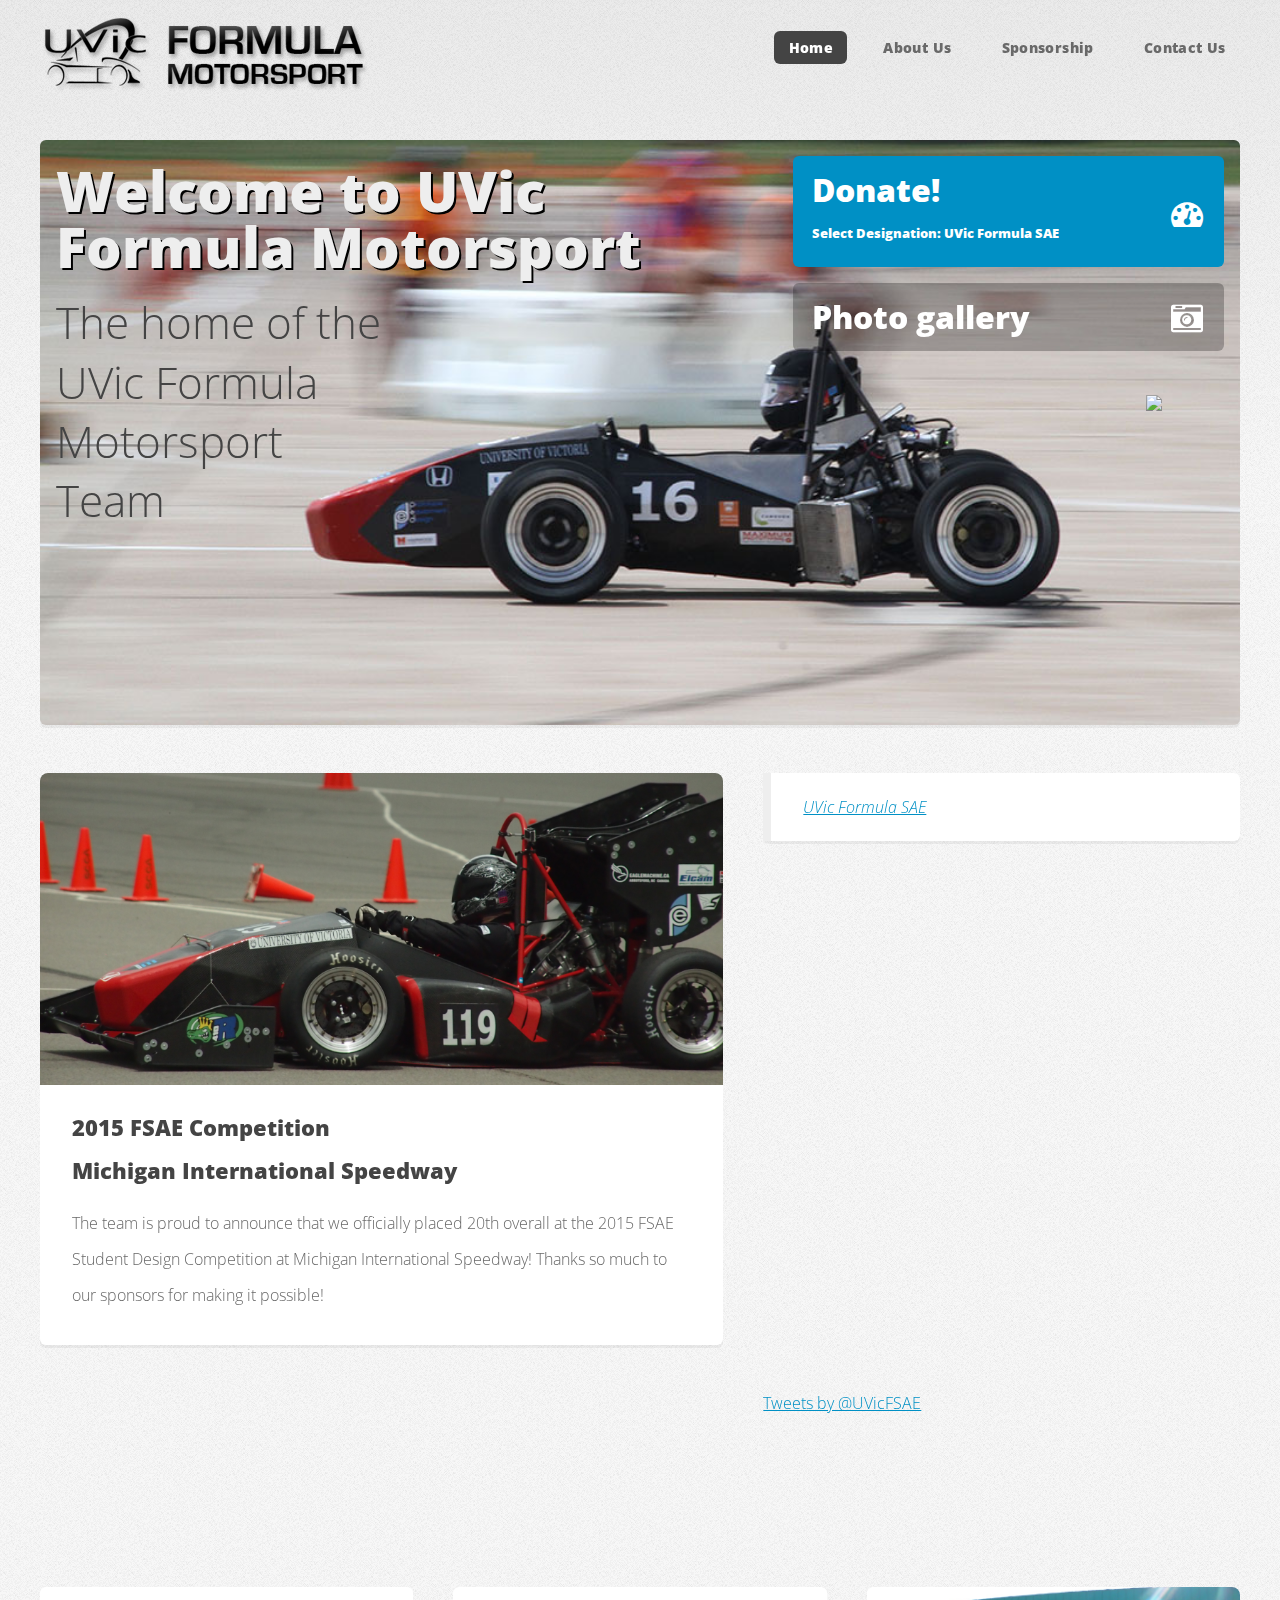
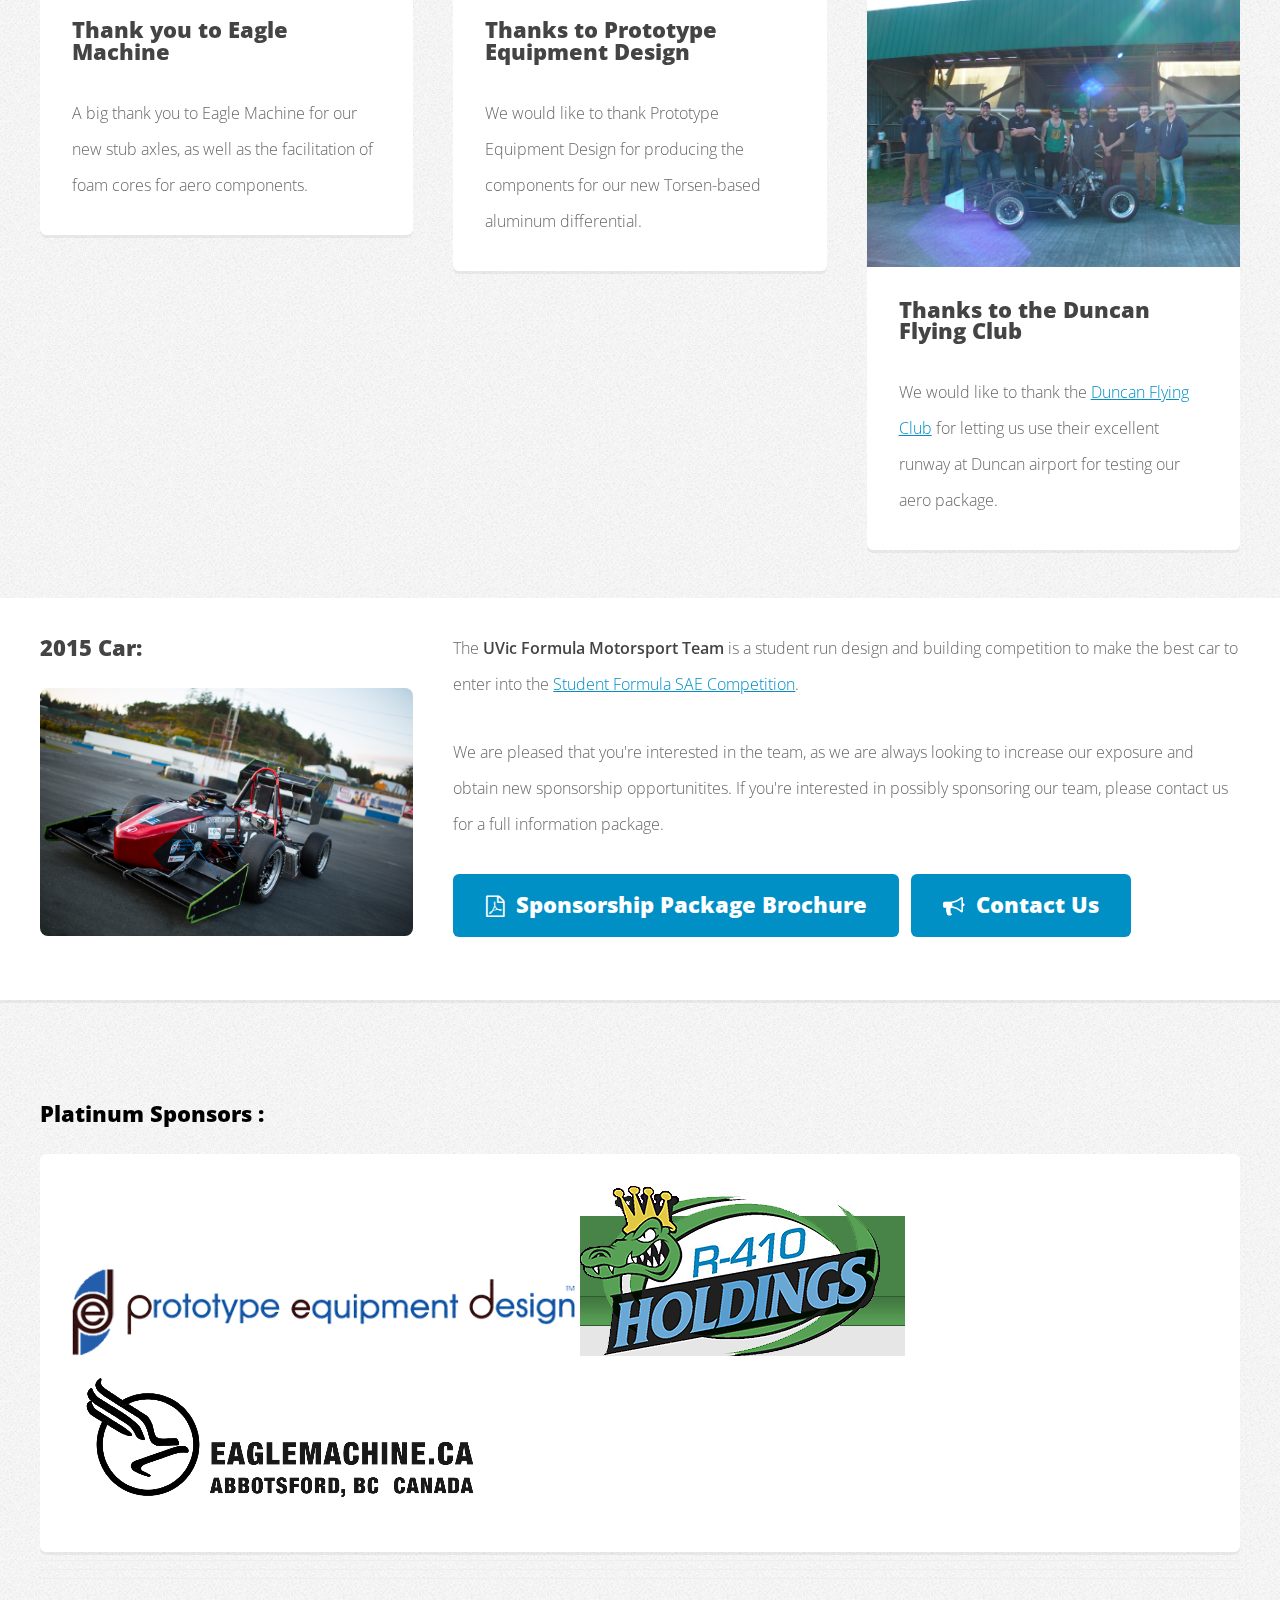
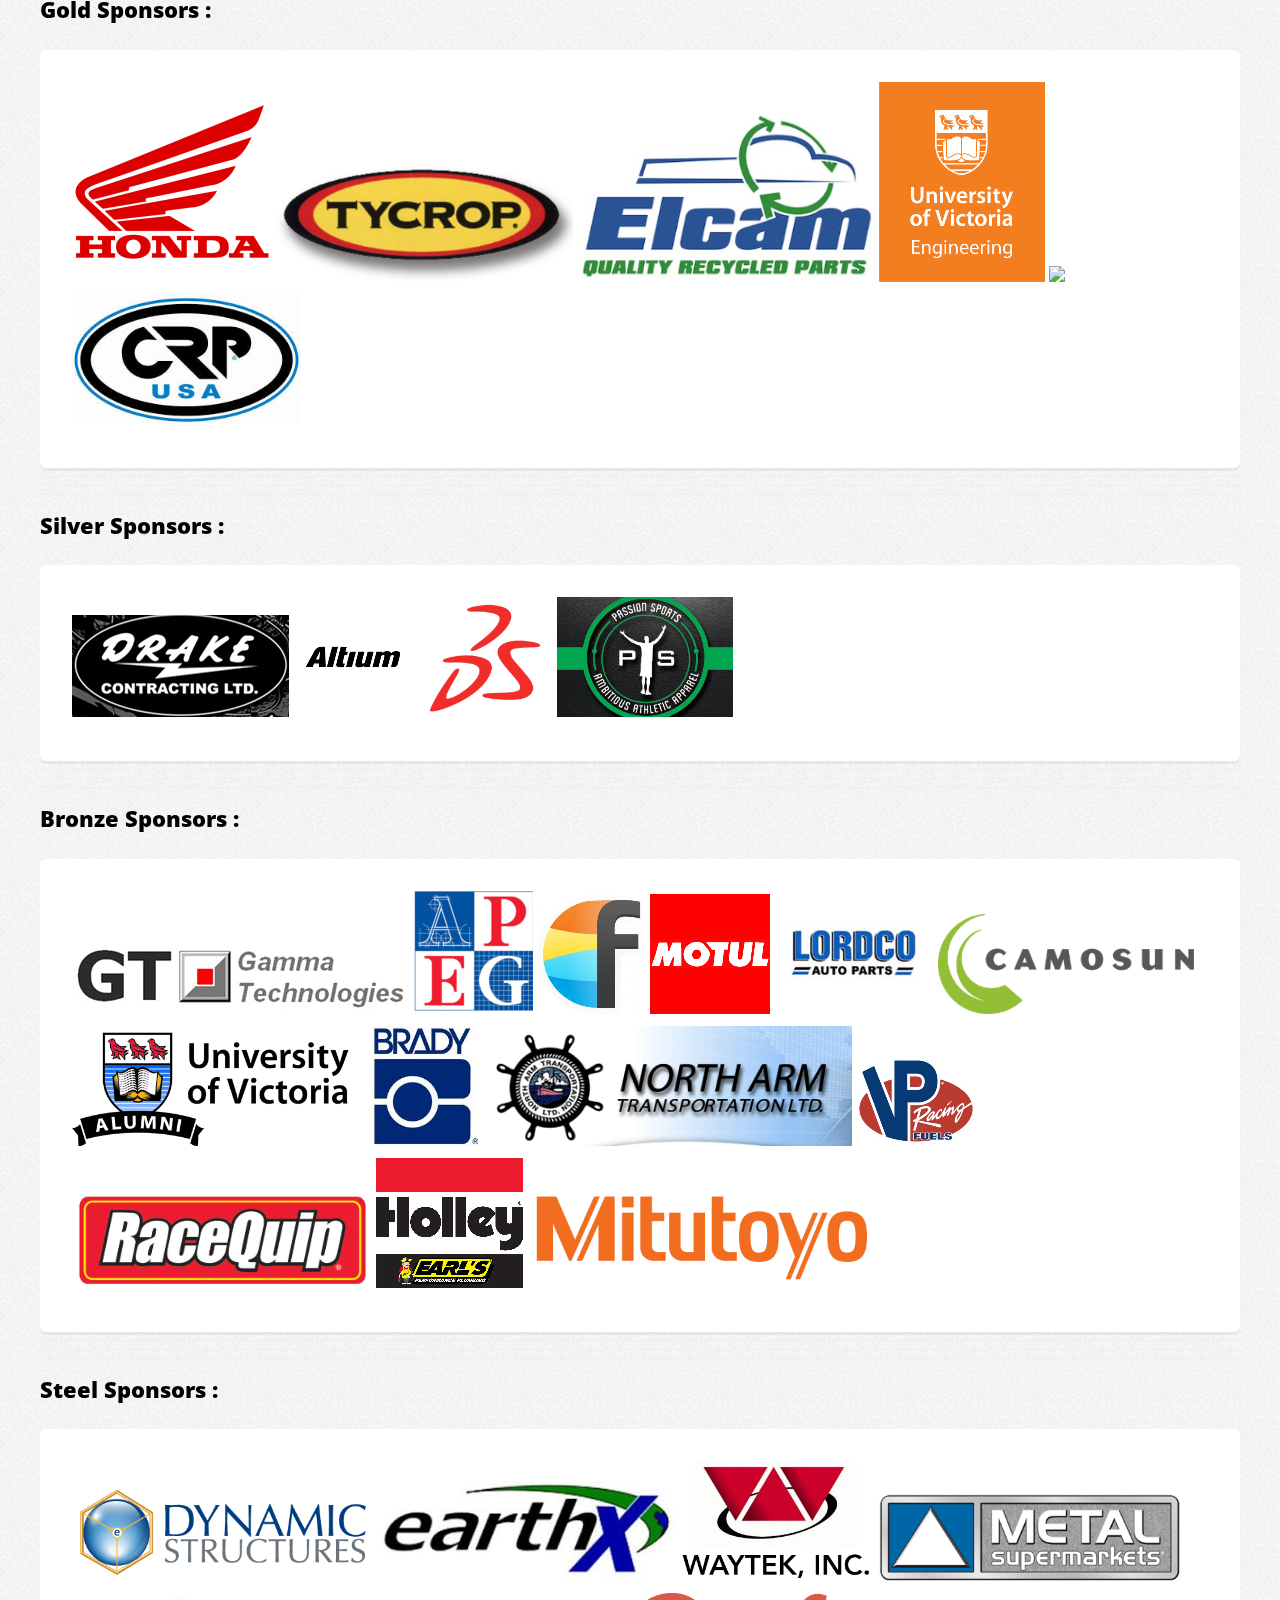
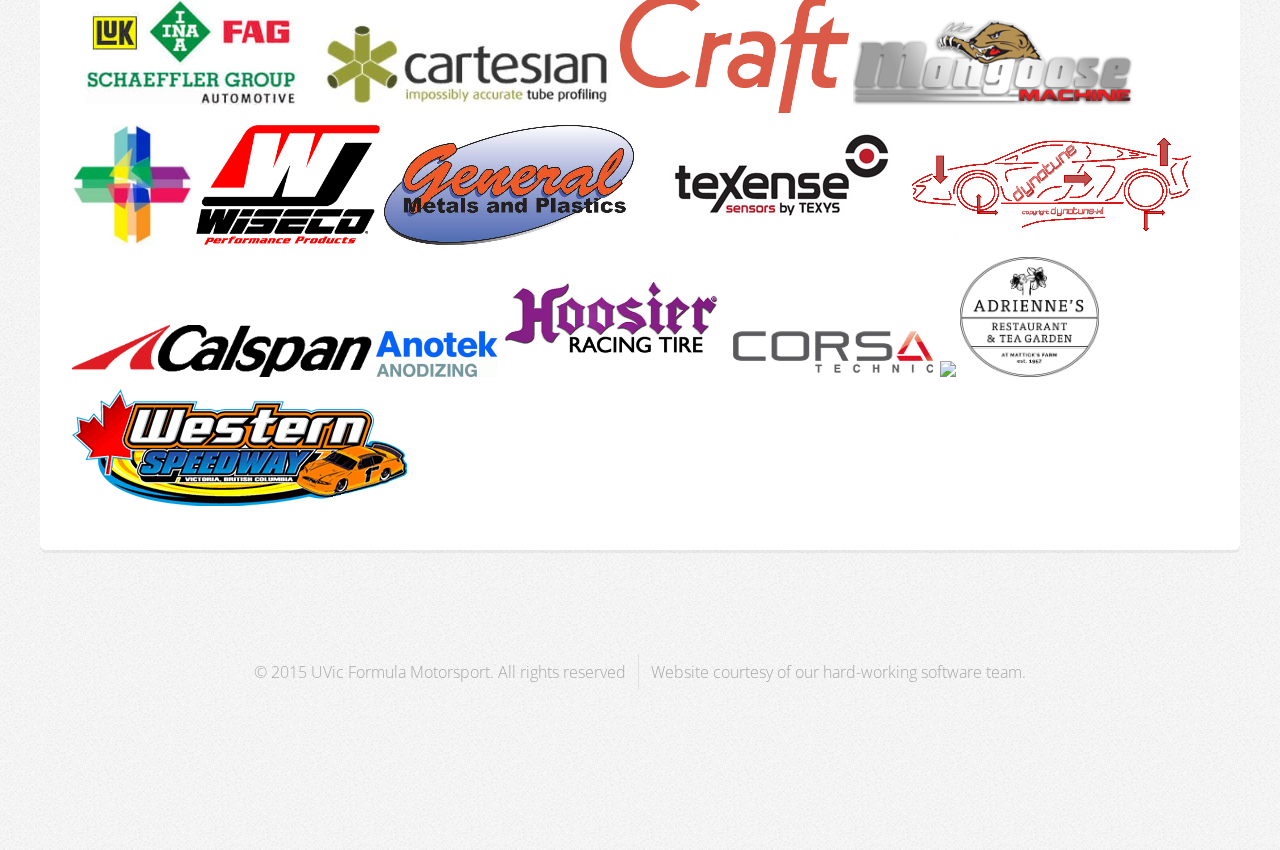
==== commit 3ab21150: "Remove ANSYS" ====
--- a/index.html
+++ b/index.html
@@ -280,7 +280,7 @@
 									<ul>
 										<a href="http://www.gtisoft.com/"><img src="images/sponsors/gammatech_lg.jpg" /></a>
 										<a href="http://apeg.bc.ca"><img src="images/sponsors/apeg_sm.jpg" /></a>
-										<a href="http://ansys.com"><img src="images/sponsors/ansys_lg.png" /></a>
+										<!--<a href="http://ansys.com"><img src="images/sponsors/ansys_lg.png" /></a>-->
 										<a href="https://www.flowdock.com/"><img src="images/sponsors/flowdock_sm.jpeg" /></a>
 										<a href="http://motul.speclube.com/"><img src="images/sponsors/motul_sm.jpg" /></a>
 										<a href="http://www.lordco.com/"><img src="images/sponsors/lordco_sm.jpg" /></a>
